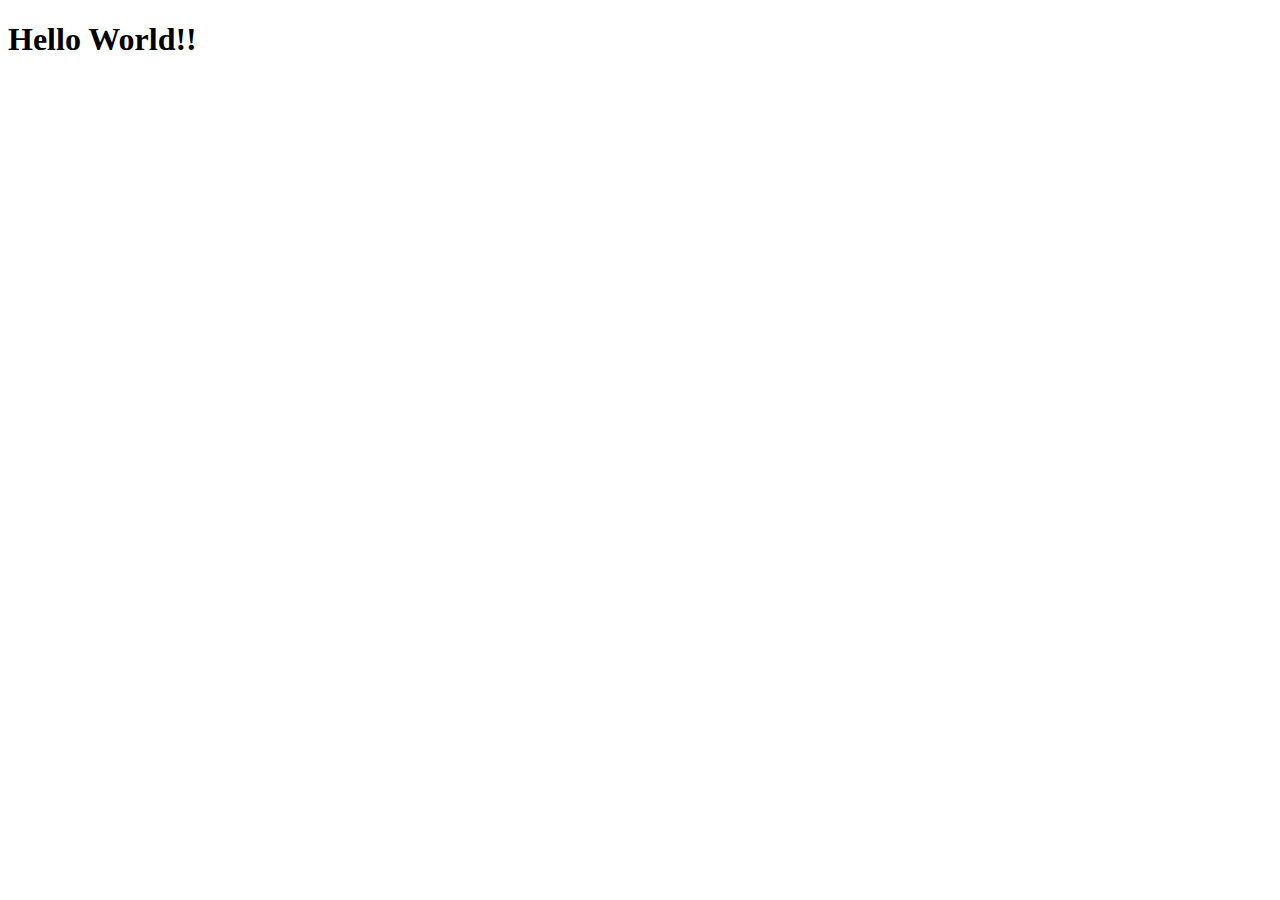
==== index.html @ 0e49a9da "actualizado" ====
<!DOCTYPE html>
<html>
<!-- 
    Exchange the line above for this to enable offline support
    <html manifest="manifest.appcache">

    Please make your homework before doing this:
        http://www.alistapart.com/articles/application-cache-is-a-douchebag/
        http://appcachefacts.info
    
 -->
<head>
    <meta charset="utf-8">
    <meta name="viewport" content="width=device-width">
    <link rel="stylesheet" type="text/css" href="css/base.css"/>
    <title>Fabr4xas.org</title>
</head>

<body>
<h1>Hello World!!</h1>
</body>
</html>
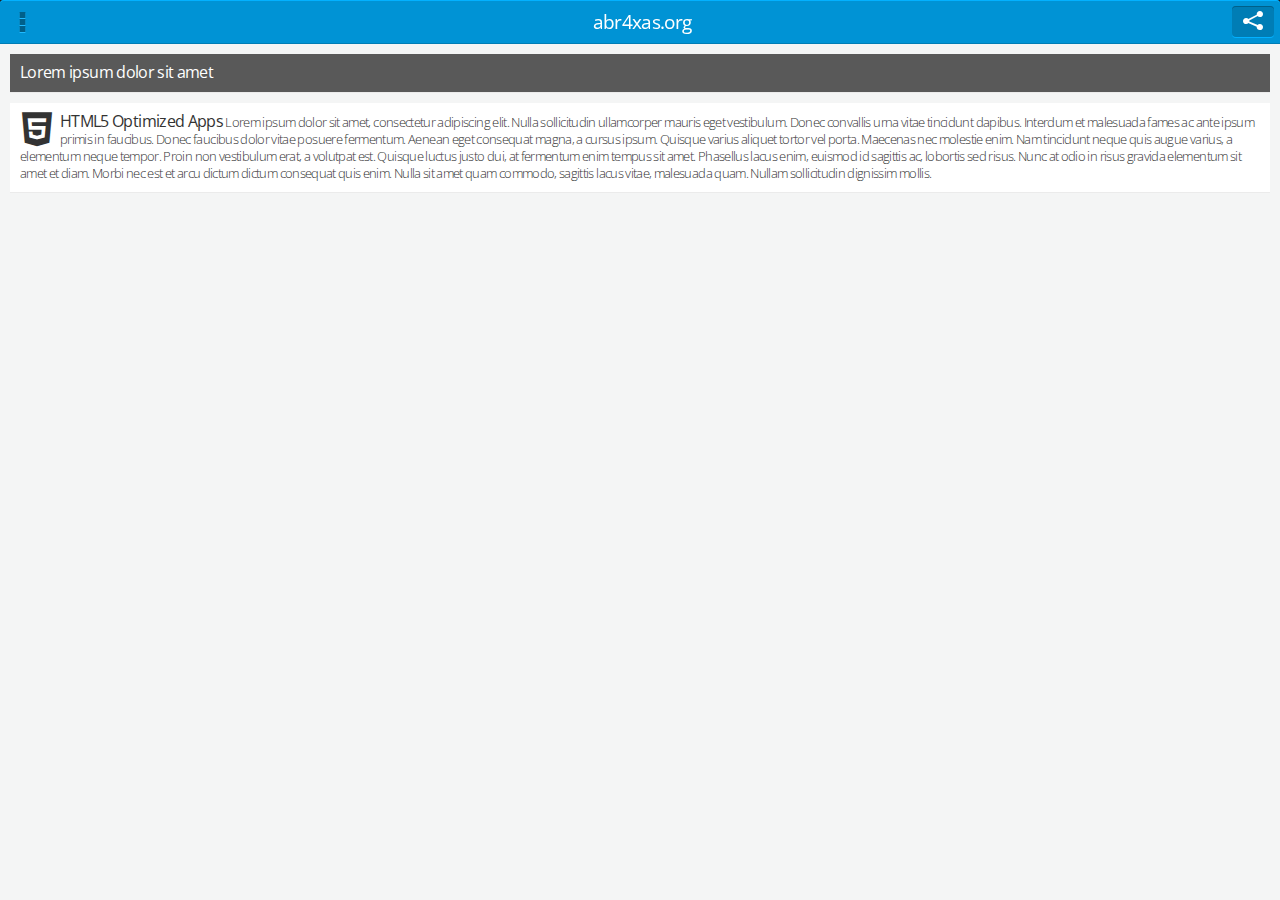
==== commit 312b36fa: "actualizacion" ====
--- a/index.html
+++ b/index.html
@@ -1,22 +1,127 @@
-<!DOCTYPE html>
+<!doctype html>
 <html>
-<!-- 
-    Exchange the line above for this to enable offline support
-    <html manifest="manifest.appcache">
-
-    Please make your homework before doing this:
-        http://www.alistapart.com/articles/application-cache-is-a-douchebag/
-        http://appcachefacts.info
-    
- -->
 <head>
     <meta charset="utf-8">
-    <meta name="viewport" content="width=device-width">
-    <link rel="stylesheet" type="text/css" href="css/base.css"/>
-    <title>Fabr4xas.org</title>
+    <title>abr4xas.org</title>
+    <meta name="description" content="">
+    <meta name="author" content="Angel Cruz | @abr4xas">
+    <meta name="HandheldFriendly" content="True">
+    <meta name="viewport" content="initial-scale=1.0, maximum-scale=1.0, user-scalable=no" />
+    <meta name="apple-mobile-web-app-capable" content="yes">
+    <meta name="apple-mobile-web-app-status-bar-style" content="black">
+    <meta name="format-detection" content="telephone=no">
+    <meta http-equiv="cleartype" content="on">
+
+    <!-- iPhone -->
+    <link href="http://cdn.tapquo.com/lungo/icon-57.png" sizes="57x57" rel="apple-touch-icon">
+    <link href="http://cdn.tapquo.com/lungo/startup-image-320x460.png" media="(device-width: 320px) and (device-height: 480px)
+             and (-webkit-device-pixel-ratio: 1)" rel="apple-touch-startup-image">
+
+    <!-- iPhone (Retina) -->
+    <link href="http://cdn.tapquo.com/lungo/icon-114.png" sizes="114x114" rel="apple-touch-icon">
+    <link href="http://cdn.tapquo.com/lungo/startup-image-640x920.png" media="(device-width: 320px) and (device-height: 480px)
+             and (-webkit-device-pixel-ratio: 2)" rel="apple-touch-startup-image">
+
+    <!-- iPhone 5 -->
+    <link href="http://cdn.tapquo.com/lungo/startup-image-640x1096.png" media="(device-width: 320px) and (device-height: 568px)
+             and (-webkit-device-pixel-ratio: 2)" rel="apple-touch-startup-image">
+
+    <!-- iPad -->
+    <link href="http://cdn.tapquo.com/lungo/icon-72.png" sizes="72x72" rel="apple-touch-icon">
+    <link href="http://cdn.tapquo.com/lungo/startup-image-768x1004.png" media="(device-width: 768px) and (device-height: 1024px)
+             and (orientation: portrait)
+             and (-webkit-device-pixel-ratio: 1)" rel="apple-touch-startup-image">
+    <link href="http://cdn.tapquo.com/lungo/startup-image-748x1024.png" media="(device-width: 768px) and (device-height: 1024px)
+             and (orientation: landscape)
+             and (-webkit-device-pixel-ratio: 1)" rel="apple-touch-startup-image">
+
+    <!-- iPad (Retina) -->
+    <link href="http://cdn.tapquo.com/lungo/icon-144.png" sizes="144x144" rel="apple-touch-icon">
+    <link href="http://cdn.tapquo.com/lungo/startup-image-1536x2008.png" media="(device-width: 768px) and (device-height: 1024px)
+             and (orientation: portrait)
+             and (-webkit-device-pixel-ratio: 2)" rel="apple-touch-startup-image">
+    <link href="http://cdn.tapquo.com/lungo/startup-image-1496x2048.png" media="(device-width: 768px) and (device-height: 1024px)
+             and (orientation: landscape)
+             and (-webkit-device-pixel-ratio: 2)" rel="apple-touch-startup-image">
+
+    <!-- Main Stylesheet -->
+    <link rel="stylesheet" href="assets/lungo/lungo.css">
+    <link rel="stylesheet" href="assets/lungo/lungo.icon.css">
+    <link rel="stylesheet" href="assets/lungo/lungo.icon.brand.css">
+    <link rel="stylesheet" href="assets/lungo/lungo.css">
+    <link rel="stylesheet" href="assets/lungo/theme.lungo.css">
 </head>
 
-<body>
-<h1>Hello World!!</h1>
+<body class="app">
+    <section id="main" data-transition="">
+        <header>
+            <nav class="left">
+                <a href="#features" data-router="aside" data-icon="menu"></a>
+            </nav>
+            <h1 class="title centered"> abr4xas.org</h1>
+            <nav class="right">
+                <a href="#second" data-router="section" data-icon="share" class="button"></a>
+            </nav>
+        </header>
+
+        <article id="main-article" class="active list indented scroll">
+            <ul>
+                <li class="dark">
+                    <strong>
+                        Lorem ipsum dolor sit amet
+                    </strong>
+                </li>
+                <li data-icon="brand html5" class="feature">
+                    <strong>HTML5 Optimized Apps</strong>
+                    Lorem ipsum dolor sit amet, consectetur adipiscing elit. Nulla sollicitudin ullamcorper mauris eget vestibulum. Donec convallis urna vitae tincidunt dapibus. Interdum et malesuada fames ac ante ipsum primis in faucibus. Donec faucibus dolor vitae posuere fermentum. Aenean eget consequat magna, a cursus ipsum. Quisque varius aliquet tortor vel porta. Maecenas nec molestie enim. Nam tincidunt neque quis augue varius, a elementum neque tempor. Proin non vestibulum erat, a volutpat est. Quisque luctus justo dui, at fermentum enim tempus sit amet. Phasellus lacus enim, euismod id sagittis ac, lobortis sed risus. Nunc at odio in risus gravida elementum sit amet et diam. Morbi nec est et arcu dictum dictum consequat quis enim. Nulla sit amet quam commodo, sagittis lacus vitae, malesuada quam. Nullam sollicitudin dignissim mollis.
+                </li>
+            </ul>
+        </article>
+
+        <article id="second-article" class="list">
+            <li class="highlight">
+                <strong>
+                    A framework for developers who want to design, build and share cross device apps.
+                </strong>
+            </li>
+        </article>
+    </section>
+
+    <section id="second" data-transition="slide">
+        <header data-title="Segunda seccion">
+            <nav class="box">
+                <a href="#back" data-router="section" data-icon="left"></a>
+            </nav>
+        </header>
+        <article class="active"></article>
+    </section>
+
+    <aside id="features">
+        <header data-title="Options"></header>
+        <article class="active list">
+            <ul>
+                <li class="current">
+                    <a href="#main-article" data-router="article">
+                        <strong>Main Article</strong>
+                    </a>
+                </li>
+                <li>
+                    <a href="#second-article" data-router="article">
+                        <strong>Second Article</strong>
+                    </a>
+                </li>
+            </ul>
+        </article>
+    </aside>
+
+    <!-- Lungo - Dependencies -->
+    <script src="assets/quojs/quo.js"></script>
+    <script src="assets/lungo/lungo.js"></script>
+    <!-- Lungo - Sandbox App -->
+    <script>
+        Lungo.init({
+            name: 'abraxas'
+        });
+    </script>
 </body>
-</html>+</html>
--- a/assets/lungo/lungo.css
+++ b/assets/lungo/lungo.css
@@ -0,0 +1,311 @@
+a,abbr,address,article,aside,audio,b,blockquote,body,caption,cite,code,dd,del,dfn,dialog,div,dl,dt,em,fieldset,figure,footer,form,h1,h2,h3,h4,h5,h6,header,hgroup,hr,html,i,iframe,img,ins,kbd,label,legend,li,mark,menu,nav,object,ol,p,pre,q,samp,section,small,span,strong,sub,sup,table,tbody,td,tfoot,th,thead,time,tr,ul,var,video{border:0;margin:0;outline:0;padding:0;font-size:100%;font-weight:normal}
+article,aside,details,figcaption,figure,footer,header,hgroup,nav,section{display:block}
+audio,canvas,video display: inline-block *display: inline *zoom: 1,audio:not([controls]) display: none,[hidden] display: none,html{height:100%;font-size:100%;-webkit-text-size-adjust:100%;-ms-text-size-adjust:100%}
+body{margin:0;padding:0;width:100%;height:100%;-webkit-user-select:none;-webkit-touch-callout:none;-webkit-box-orient:vertical;-webkit-box-align:stretch;-webkit-tap-highlight-color:rgba(0,0,0,0);display:-webkit-box;}
+body *{box-sizing:border-box;margin:0;padding:0;-webkit-user-select:none;-webkit-tap-highlight-color:rgba(255,255,255,0)}
+a{text-decoration:none;-webkit-tap-highlight-color:rgba(0,0,0,0);}
+a:hover{opacity:1}
+img{border:0;-ms-interpolation-mode:bicubic;vertical-align:middle;font-size:0}
+table{border-collapse:collapse;border-spacing:0}
+th,td,caption{vertical-align:top;text-align:left}
+
+body[data-position="absolute"] > section{position:absolute}
+body[data-position="fixed"] > section{position:fixed}
+body [data-transition]{display:block !important;-webkit-transition-property:opacity z-index transform;-moz-transition-property:opacity z-index transform;transition-property:opacity z-index transform;-webkit-transition-duration:350ms;-moz-transition-duration:350ms;transition-duration:350ms;-webkit-transition-timing-function:easeOutSine;-moz-transition-timing-function:easeOutSine;transition-timing-function:easeOutSine;-webkit-backface-visibility:hidden;-moz-backface-visibility:hidden;backface-visibility:hidden}
+section{top:0;left:0;width:100%;height:100%;z-index:1;display:none;}
+section.show{z-index:2;display:block}
+section[data-transition="pop"]{opacity:0;-webkit-transform:scale(1.15);-moz-transform:scale(1.15);transform:scale(1.15);}
+section[data-transition="pop"].show{-webkit-transform:scale(1);-moz-transform:scale(1);transform:scale(1);opacity:1}
+section[data-transition="pop"].hide{-webkit-transform:scale(.9);-moz-transform:scale(.9);transform:scale(.9);opacity:0}
+section[data-transition="slide"]{-webkit-transform:translateX(100%);-moz-transform:translateX(100%);transform:translateX(100%);visibility:visible !important;}
+section[data-transition="slide"].show{-webkit-transform:translateX(0%);-moz-transform:translateX(0%);transform:translateX(0%)}
+section[data-transition="slide"].hide{-webkit-transform:translateX(-100%);-moz-transform:translateX(-100%);transform:translateX(-100%)}
+section[data-transition="cover"]{-webkit-transform:translateY(110%);-moz-transform:translateY(110%);transform:translateY(110%);}
+section[data-transition="cover"].show,section[data-transition="cover"].hide{-webkit-transform:translateY(0%);-moz-transform:translateY(0%);transform:translateY(0%)}
+section[data-transition="fade"]{opacity:0;}
+section[data-transition="fade"]:first-child,section[data-transition="fade"].show{opacity:1}
+section[data-transition="fade"]:hide{opacity:0}
+header,footer{position:absolute;left:0;width:100%;display:block;z-index:1}
+header{top:0;height:44px;line-height:44px;}
+header .title{margin-left:4px;float:left;z-index:-1;font-size:1.44em;}
+header .title.centered{position:absolute;left:32px;right:32px;text-align:center;display:inline-block}
+header img.title{height:26px;margin:9px auto}
+footer{bottom:0;height:44px}
+
+article{position:absolute;top:0;bottom:0;width:inherit;height:auto;visibility:hidden;display:none;z-index:0;}
+.show > article.active,.hide > article.active,.hiding > article.active{visibility:visible;display:block;z-index:1;}
+.show > article.active.pull,.hide > article.active.pull,.hiding > article.active.pull{-webkit-transition-property:transform;-moz-transition-property:transform;transition-property:transform;-webkit-transition-duration:350ms;-moz-transition-duration:350ms;transition-duration:350ms}
+header:not(.extended) ~ article{top:44px}
+header.extended ~ article{top:74px}
+footer ~ article{bottom:44px}
+@media handheld, only screen and (min-width: 768px){article.aside{-webkit-transform:translate3d(0,0,0);-moz-transform:translate3d(0,0,0);transform:translate3d(0,0,0)}
+}
+section.aside:not(.small){-webkit-transform:translateX(264px);-moz-transform:translateX(264px);transform:translateX(264px)}
+section.aside.small{-webkit-transform:translateX(64px);-moz-transform:translateX(64px);transform:translateX(64px)}
+section.aside.right{-webkit-transform:translateX(-264px);-moz-transform:translateX(-264px);transform:translateX(-264px);}
+section.aside.right.small{-webkit-transform:translateX(-64px);-moz-transform:translateX(-64px);transform:translateX(-64px)}
+aside{position:absolute;top:0;bottom:0;height:inherit;width:264px;display:none;z-index:-1;}
+aside.right{right:0}
+aside.show{z-index:0;display:block}
+aside header,aside footer{position:relative;left:none;height:44px}
+aside footer{position:absolute;bottom:0}
+aside.small{width:64px;}
+aside.small nav{width:64px;text-align:center;}
+aside.small nav a{display:block;padding:0;width:64px;height:64px;}
+aside.small nav a .icon{position:absolute;width:inherit;font-size:48px;line-height:56px}
+aside.small nav a .tag{position:relative;top:-64px;right:-18.823529411764707px}
+aside.small nav a:first-child{margin-top:8px}
+
+.row,.rows{width:100%;margin:0 auto;*zoom:1;}
+.row:before,.rows:before,.row:after,.rows:after{content:"";display:table}
+.row:after,.rows:after{clear:both}
+.row.one,.rows.one{height:10%}
+.row.two,.rows.two{height:20%}
+.row.three,.rows.three{height:30%}
+.row.four,.rows.four{height:40%}
+.row.five,.rows.five{height:50%}
+.row.six,.rows.six{height:60%}
+.row.seven,.rows.seven{height:70%}
+.row.eight,.rows.eight{height:80%}
+.row.nine,.rows.nine{height:90%}
+.row.ten,.rows.ten{height:100%}
+.column,.columns{float:left;position:relative;display:block;height:100%;}
+.column.centered,.columns.centered{float:none;margin:0 auto}
+.column.one,.columns.one{width:10%}
+.column.two,.columns.two{width:20%}
+.column.three,.columns.three{width:30%}
+.column.four,.columns.four{width:40%}
+.column.five,.columns.five{width:50%}
+.column.six,.columns.six{width:60%}
+.column.seven,.columns.seven{width:70%}
+.column.eight,.columns.eight{width:80%}
+.column.nine,.columns.nine{width:90%}
+.column.ten,.columns.ten{width:100%}
+[class*="column"] + [class*="column"]:last-child{float:right}
+[class*="column"] + [class*="column"].end{float:left}
+
+.list li{list-style-type:none;padding:10px;position:relative;}
+.list li,.list li a,.list li small,.list li .right{font-weight:300}
+.list li.arrow::after{position:absolute;right:8px;top:40%;width:6px;height:6px;content:'';border-right:3px solid #d0d0d8;border-top:3px solid #d0d0d8;-webkit-transform:rotate(45deg);-moz-transform:rotate(45deg);transform:rotate(45deg)}
+.list li a{display:block}
+.list li > .icon,.list li > img{float:left;width:32px;height:32px;margin-right:8px;font-size:2.6em;line-height:1em;text-align:center}
+.list li.thumb img,.list li.thumb .icon{margin:-10px 10px -10px -10px;height:53px !important;width:53px !important;font-size:3.6em}
+.list li.anchor{padding:2px 10px;}
+.list li.anchor .tag{display:none}
+.list li strong{position:relative;font-size:1.2em;font-weight:400}
+.list li small{display:block;overflow:hidden;white-space:nowrap;text-overflow:ellipsis;}
+.list li small + .right{margin-top:-12px}
+.list li small,.list li.anchor,.list li .right:not(.tag){font-size:.9em}
+.list .loading .right{font-size:1em}
+.list .right .icon,.list small .icon{height:13px !important;width:13px !important;margin-right:1px !important;font-size:1.2em !important;line-height:1.1em}
+.list.indented li{margin-bottom:10px}
+
+nav.groupbar,footer nav{display:-webkit-box;display:-moz-box;display:box;-webkit-box-pack:justify;-moz-box-pack:justify;box-pack:justify;width:100%;}
+nav.groupbar > a,footer nav > a{-webkit-box-flex:1;-moz-box-flex:1;box-flex:1}
+header nav a{padding:0 11px !important;z-index:1000;float:left}
+header nav .button,header nav button{margin:6px 2px 0 2px;line-height:31px !important;}
+header nav .button > .icon,header nav button > .icon{font-size:1.5em;position:relative;top:3px;height:20px;width:20px;line-height:20px;display:inline-block}
+header nav.right a.button:last-child{margin-right:6px}
+header nav:not(.right) a.button:first-child{margin-left:6px}
+header nav a:not(.button){height:44px;}
+header nav a:not(.button) > .icon{font-size:1.8em}
+header nav .tag{position:relative;top:-12px;left:-12px;margin-right:-20px}
+header nav abbr{font-size:.9em;font-weight:700}
+header nav .icon ~ abbr{margin-left:4px;float:right}
+header nav .loading{margin-top:.5em;font-size:1.6em;}
+header nav .loading + .icon{display:none}
+nav.groupbar{position:relative;top:44px;height:30px;width:100%;z-index:2;line-height:30px;}
+nav.groupbar > a{padding:0;margin:0;height:30px !important;display:block;text-align:center;}
+nav.groupbar > a .icon{font-size:1em;margin-right:2px}
+nav.groupbar > a .tag{position:relative;top:-1px;left:2px}
+footer nav a{text-align:center;display:block;padding:0;height:44px}
+footer nav .icon{font-size:2em !important;line-height:44px;width:32px;display:inline-block}
+footer nav .tag{top:-42px;left:4px;}
+footer nav .tag .loading{top:0;font-size:1.4em}
+footer nav abbr{display:none}
+footer nav .tag{position:relative;top:-12px;left:-12px;margin-right:-20px}
+footer nav.with-labels .icon{line-height:36px}
+footer nav.with-labels abbr{display:block !important;margin-top:-8px;z-index:1;font-size:11px;line-height:14px;overflow:hidden;white-space:nowrap;text-overflow:ellipsis}
+
+.overthrow-enabled .overthrow{overflow:auto;-webkit-overflow-scrolling:touch}
+.scroll{overflow-x:hidden;overflow-y:scroll;-webkit-overflow-scrolling:touch;-webkit-box-flex:1;}
+.scroll.horizontal{overflow-x:scroll;overflow-y:hidden;white-space:nowrap}
+.scroll > *{-webkit-transform:translate3d(0,0,0)}
+:not(.icon).left{float:left}
+:not(.icon).right{float:right}
+.hidden{display:none}
+.indented > *{margin:10px}
+.margined{margin:3%}
+.wrapper{padding:8px 8px}
+.icon.small{font-size:1.3em}
+.framed{border:2px solid #fff}
+.round{-webkit-border-radius:4px;-moz-border-radius:4px;border-radius:4px}
+.block{display:block}
+.tag{display:inline-block;padding:0 3px;font-size:11px !important;line-height:1.25em;height:1.35em;text-align:center}
+.margin.bottom{margin-bottom:5px}
+[data-control=carousel]{overflow:hidden;list-style:none;margin:0}
+.text.thin{font-weight:300}
+.text.normal{font-weight:400}
+.text.bold{font-weight:600}
+.text.extra-bold{font-weight:700}
+.text.italic{font-style:italic}
+.text.underline{text-decoration:underline}
+.text.line-through{text-decoration:line-through}
+.text.align_left{text-align:left}
+.text.align_right{text-align:right}
+.text.align_center{text-align:center}
+.text.align_justify{text-align:justify}
+.text.small{font-size:.9em}
+.text.big{font-size:1.2em}
+.text.opacity{opacity:.5}
+
+.button,button{display:inline-block;padding:10px 16px;border:none;cursor:pointer;color:#fff !important;font-family:inherit;font-size:1.05em;font-weight:600;text-align:center;text-decoration:none;outline:none;}
+.button:disabled,button:disabled,.button.disabled,button.disabled{background:rgba(255,255,255,0.2);color:#999 !important}
+.button .icon,button .icon{font-size:1.2em}
+.button.anchor,button.anchor{width:100%;position:relative;}
+.button.anchor .icon,button.anchor .icon{position:absolute;left:8px}
+.button.large,button.large{height:52px;padding:0 24px;font-size:1.4em;line-height:52px}
+.button.small,button.small{height:30px;padding:0 8px;font-size:.9em;line-height:28px}
+
+form label,.form label{font-size:1.1em}
+form input,.form input,form textarea,.form textarea,form select,.form select,form .progress,.form .progress{margin-bottom:8px;font-size:1.2em}
+form input[type="text"],.form input[type="text"],form input[type="password"],.form input[type="password"],form input[type="date"],.form input[type="date"],form input[type="datetime"],.form input[type="datetime"],form input[type="email"],.form input[type="email"],form input[type="number"],.form input[type="number"],form input[type="search"],.form input[type="search"],form input[type="tel"],.form input[type="tel"],form input[type="time"],.form input[type="time"],form input[type="url"],.form input[type="url"],form select,.form select,form textarea,.form textarea{display:block;width:100%;padding:0 6px;height:30px;-webkit-transition:all .15s linear;-moz-transition:all .15s linear;transition:all .15s linear;font-family:inherit;-webkit-appearance:none;-webkit-user-select:text;-webkit-font-smoothing:antialiased;}
+form input[type="text"]:focus,.form input[type="text"]:focus,form input[type="password"]:focus,.form input[type="password"]:focus,form input[type="date"]:focus,.form input[type="date"]:focus,form input[type="datetime"]:focus,.form input[type="datetime"]:focus,form input[type="email"]:focus,.form input[type="email"]:focus,form input[type="number"]:focus,.form input[type="number"]:focus,form input[type="search"]:focus,.form input[type="search"]:focus,form input[type="tel"]:focus,.form input[type="tel"]:focus,form input[type="time"]:focus,.form input[type="time"]:focus,form input[type="url"]:focus,.form input[type="url"]:focus,form select:focus,.form select:focus,form textarea:focus,.form textarea:focus{outline:none !important}
+form textarea,.form textarea{min-height:64px}
+form fieldset,.form fieldset{padding:8px 8px 0 8px;}
+form fieldset label,.form fieldset label{display:inline-block;float:left;width:20%;line-height:30px}
+form fieldset label + input,.form fieldset label + input{width:80% !important}
+form fieldset .icon,.form fieldset .icon{position:absolute;font-size:1.2em;line-height:30px;right:8px}
+form fieldset input[type="text"],.form fieldset input[type="text"],form fieldset input[type="password"],.form fieldset input[type="password"],form fieldset input[type="date"],.form fieldset input[type="date"],form fieldset input[type="datetime"],.form fieldset input[type="datetime"],form fieldset input[type="email"],.form fieldset input[type="email"],form fieldset input[type="number"],.form fieldset input[type="number"],form fieldset input[type="search"],.form fieldset input[type="search"],form fieldset input[type="tel"],.form fieldset input[type="tel"],form fieldset input[type="time"],.form fieldset input[type="time"],form fieldset input[type="url"],.form fieldset input[type="url"],form fieldset textarea,.form fieldset textarea{-webkit-box-shadow:none;-moz-box-shadow:none;box-shadow:none;border:none;padding:0;}
+form fieldset input[type="text"],.form fieldset input[type="text"],form fieldset input[type="password"],.form fieldset input[type="password"],form fieldset input[type="date"],.form fieldset input[type="date"],form fieldset input[type="datetime"],.form fieldset input[type="datetime"],form fieldset input[type="email"],.form fieldset input[type="email"],form fieldset input[type="number"],.form fieldset input[type="number"],form fieldset input[type="search"],.form fieldset input[type="search"],form fieldset input[type="tel"],.form fieldset input[type="tel"],form fieldset input[type="time"],.form fieldset input[type="time"],form fieldset input[type="url"],.form fieldset input[type="url"],form fieldset textarea,.form fieldset textarea,form fieldset input[type="text"]:focus,.form fieldset input[type="text"]:focus,form fieldset input[type="password"]:focus,.form fieldset input[type="password"]:focus,form fieldset input[type="date"]:focus,.form fieldset input[type="date"]:focus,form fieldset input[type="datetime"]:focus,.form fieldset input[type="datetime"]:focus,form fieldset input[type="email"]:focus,.form fieldset input[type="email"]:focus,form fieldset input[type="number"]:focus,.form fieldset input[type="number"]:focus,form fieldset input[type="search"]:focus,.form fieldset input[type="search"]:focus,form fieldset input[type="tel"]:focus,.form fieldset input[type="tel"]:focus,form fieldset input[type="time"]:focus,.form fieldset input[type="time"]:focus,form fieldset input[type="url"]:focus,.form fieldset input[type="url"]:focus,form fieldset textarea:focus,.form fieldset textarea:focus{background:none}
+form label.select,.form label.select{position:relative;display:inline-block;width:100%;font-size:inherit;line-height:inherit}
+form .select:after,.form .select:after{position:absolute;top:0;right:0;height:30px;width:30px;content:"▼";pointer-events:none;text-align:center;line-height:32px}
+form input[type=range],.form input[type=range]{-webkit-appearance:none;outline:none;}
+form input[type=range]:not(.checkbox),.form input[type=range]:not(.checkbox){height:15px;width:100%;padding:0;margin-top:2px;border:0;}
+form input[type=range]:not(.checkbox)::-webkit-slider-thumb,.form input[type=range]:not(.checkbox)::-webkit-slider-thumb{top:-1px}
+form input[type=range].checkbox,.form input[type=range].checkbox{width:64px;height:30px;line-height:30px;padding:0 1px;-webkit-border-radius:2px;-moz-border-radius:2px;border-radius:2px;}
+form input[type=range].checkbox:after,.form input[type=range].checkbox:after{top:-28px;position:relative;content:"OFF";float:right;padding:0 8px;font-weight:700;font-size:12px;line-height:28px}
+form input[type=range].checkbox.active:after,.form input[type=range].checkbox.active:after{float:left;content:"ON"}
+form input[type=range]::-webkit-slider-thumb,.form input[type=range]::-webkit-slider-thumb{position:relative;width:24px;height:24px;margin:2px;-webkit-appearance:none}
+form input[type=range]::-webkit-slider-thumb::after,.form input[type=range]::-webkit-slider-thumb::after{width:6px;height:6px;display:block;content:"";position:relative;-webkit-border-radius:3px;-moz-border-radius:3px;border-radius:3px;z-index:9;top:8.5px;left:8.5px}
+form .progress,.form .progress{width:100%;}
+form .progress .bar,.form .progress .bar{height:15px;line-height:15px;display:block;}
+form .progress .bar .value,.form .progress .bar .value{display:block;height:inherit;width:0%;-webkit-transition:width 350ms easeOutSine;-moz-transition:width 350ms easeOutSine;transition:width 350ms easeOutSine}
+@media screen and (-webkit-min-device-pixel-ratio:0){.custom-select select{padding-right:30px}
+}
+.loading{position:relative;left:50%;height:1em;width:1em;margin-left:-.5em;-webkit-transform-origin:.5em .5em;-moz-transform-origin:.5em .5em;transform-origin:.5em .5em;font-size:48px;}
+.loading.disable{-webkit-animation:none;-moz-animation:none;display:none}
+.loading > span{left:50%;margin-left:-.05em;}
+.loading > span,.loading > span::before,.loading > span::after{display:block;position:absolute;width:.1em;height:.25em;top:0;-webkit-transform-origin:.05em .5em;-moz-transform-origin:.05em .5em;transform-origin:.05em .5em;-webkit-border-radius:.1em;-moz-border-radius:.1em;border-radius:.1em}
+.loading > span::before,.loading > span::after{content:" "}
+.loading > span.top{-webkit-transform:rotate(0);-moz-transform:rotate(0);transform:rotate(0)}
+.loading > span.right{-webkit-transform:rotate(90deg);-moz-transform:rotate(90deg);transform:rotate(90deg)}
+.loading > span.bottom{-webkit-transform:rotate(180deg);-moz-transform:rotate(180deg);transform:rotate(180deg)}
+.loading > span.left{-webkit-transform:rotate(270deg);-moz-transform:rotate(270deg);transform:rotate(270deg)}
+.loading > span::before{-webkit-transform:rotate(30deg);-moz-transform:rotate(30deg);transform:rotate(30deg)}
+.loading > span::after{-webkit-transform:rotate(-30deg);-moz-transform:rotate(-30deg);transform:rotate(-30deg)}
+.loading > span.top{background-color:rgba(0,0,0,0.99)}
+.loading > span.top::after{background-color:rgba(0,0,0,0.9)}
+.loading > span.left::before{background-color:rgba(0,0,0,0.8)}
+.loading > span.left{background-color:rgba(0,0,0,0.7)}
+.loading > span.left::after{background-color:rgba(0,0,0,0.6)}
+.loading > span.bottom::before{background-color:rgba(0,0,0,0.5)}
+.loading > span.bottom{background-color:rgba(0,0,0,0.4)}
+.loading > span.bottom::after{background-color:rgba(0,0,0,0.35)}
+.loading > span.right::before{background-color:rgba(0,0,0,0.3)}
+.loading > span.right{background-color:rgba(0,0,0,0.25)}
+.loading > span.right::after{background-color:rgba(0,0,0,0.2)}
+.loading > span.top::before{background-color:rgba(0,0,0,0.15)}
+.loading.white > span.top{background-color:rgba(255,255,255,0.99)}
+.loading.white > span.top::after{background-color:rgba(255,255,255,0.9)}
+.loading.white > span.left::before{background-color:rgba(255,255,255,0.8)}
+.loading.white > span.left{background-color:rgba(255,255,255,0.7)}
+.loading.white > span.left::after{background-color:rgba(255,255,255,0.6)}
+.loading.white > span.bottom::before{background-color:rgba(255,255,255,0.5)}
+.loading.white > span.bottom{background-color:rgba(255,255,255,0.4)}
+.loading.white > span.bottom::after{background-color:rgba(255,255,255,0.35)}
+.loading.white > span.right::before{background-color:rgba(255,255,255,0.3)}
+.loading.white > span.right{background-color:rgba(255,255,255,0.25)}
+.loading.white > span.right::after{background-color:rgba(255,255,255,0.2)}
+.loading.white > span.top::before{background-color:rgba(255,255,255,0.15)}
+section.show .loading,section.active .loading,.notification .loading{-webkit-animation:rotatingLoader .5s infinite linear;moz-animation:rotatingLoader .5s infinite linear}
+@-webkit-keyframes rotatingLoader{0%{-webkit-transform:rotate(0);-moz-transform:rotate(0);transform:rotate(0)}
+8.32%{-webkit-transform:rotate(0);-moz-transform:rotate(0);transform:rotate(0)}
+8.33%{-webkit-transform:rotate(30deg);-moz-transform:rotate(30deg);transform:rotate(30deg)}
+16.65%{-webkit-transform:rotate(30deg);-moz-transform:rotate(30deg);transform:rotate(30deg)}
+16.66%{-webkit-transform:rotate(60deg);-moz-transform:rotate(60deg);transform:rotate(60deg)}
+24.99%{-webkit-transform:rotate(60deg);-moz-transform:rotate(60deg);transform:rotate(60deg)}
+25%{-webkit-transform:rotate(90deg);-moz-transform:rotate(90deg);transform:rotate(90deg)}
+33.32%{-webkit-transform:rotate(90deg);-moz-transform:rotate(90deg);transform:rotate(90deg)}
+33.33%{-webkit-transform:rotate(120deg);-moz-transform:rotate(120deg);transform:rotate(120deg)}
+41.65%{-webkit-transform:rotate(120deg);-moz-transform:rotate(120deg);transform:rotate(120deg)}
+41.66%{-webkit-transform:rotate(150deg);-moz-transform:rotate(150deg);transform:rotate(150deg)}
+49.99%{-webkit-transform:rotate(150deg);-moz-transform:rotate(150deg);transform:rotate(150deg)}
+50%{-webkit-transform:rotate(180deg);-moz-transform:rotate(180deg);transform:rotate(180deg)}
+58.32%{-webkit-transform:rotate(180deg);-moz-transform:rotate(180deg);transform:rotate(180deg)}
+58.33%{-webkit-transform:rotate(210deg);-moz-transform:rotate(210deg);transform:rotate(210deg)}
+66.65%{-webkit-transform:rotate(210deg);-moz-transform:rotate(210deg);transform:rotate(210deg)}
+66.66%{-webkit-transform:rotate(240deg);-moz-transform:rotate(240deg);transform:rotate(240deg)}
+74.99%{-webkit-transform:rotate(240deg);-moz-transform:rotate(240deg);transform:rotate(240deg)}
+75%{-webkit-transform:rotate(270deg);-moz-transform:rotate(270deg);transform:rotate(270deg)}
+83.32%{-webkit-transform:rotate(270deg);-moz-transform:rotate(270deg);transform:rotate(270deg)}
+83.33%{-webkit-transform:rotate(300deg);-moz-transform:rotate(300deg);transform:rotate(300deg)}
+91.65%{-webkit-transform:rotate(300deg);-moz-transform:rotate(300deg);transform:rotate(300deg)}
+91.66%{-webkit-transform:rotate(330deg);-moz-transform:rotate(330deg);transform:rotate(330deg)}
+100%{-webkit-transform:rotate(330deg);-moz-transform:rotate(330deg);transform:rotate(330deg)}
+}@-moz-keyframes rotatingLoader{0%{-webkit-transform:rotate(0);-moz-transform:rotate(0);transform:rotate(0)}
+8.32%{-webkit-transform:rotate(0);-moz-transform:rotate(0);transform:rotate(0)}
+8.33%{-webkit-transform:rotate(30deg);-moz-transform:rotate(30deg);transform:rotate(30deg)}
+16.65%{-webkit-transform:rotate(30deg);-moz-transform:rotate(30deg);transform:rotate(30deg)}
+16.66%{-webkit-transform:rotate(60deg);-moz-transform:rotate(60deg);transform:rotate(60deg)}
+24.99%{-webkit-transform:rotate(60deg);-moz-transform:rotate(60deg);transform:rotate(60deg)}
+25%{-webkit-transform:rotate(90deg);-moz-transform:rotate(90deg);transform:rotate(90deg)}
+33.32%{-webkit-transform:rotate(90deg);-moz-transform:rotate(90deg);transform:rotate(90deg)}
+33.33%{-webkit-transform:rotate(120deg);-moz-transform:rotate(120deg);transform:rotate(120deg)}
+41.65%{-webkit-transform:rotate(120deg);-moz-transform:rotate(120deg);transform:rotate(120deg)}
+41.66%{-webkit-transform:rotate(150deg);-moz-transform:rotate(150deg);transform:rotate(150deg)}
+49.99%{-webkit-transform:rotate(150deg);-moz-transform:rotate(150deg);transform:rotate(150deg)}
+50%{-webkit-transform:rotate(180deg);-moz-transform:rotate(180deg);transform:rotate(180deg)}
+58.32%{-webkit-transform:rotate(180deg);-moz-transform:rotate(180deg);transform:rotate(180deg)}
+58.33%{-webkit-transform:rotate(210deg);-moz-transform:rotate(210deg);transform:rotate(210deg)}
+66.65%{-webkit-transform:rotate(210deg);-moz-transform:rotate(210deg);transform:rotate(210deg)}
+66.66%{-webkit-transform:rotate(240deg);-moz-transform:rotate(240deg);transform:rotate(240deg)}
+74.99%{-webkit-transform:rotate(240deg);-moz-transform:rotate(240deg);transform:rotate(240deg)}
+75%{-webkit-transform:rotate(270deg);-moz-transform:rotate(270deg);transform:rotate(270deg)}
+83.32%{-webkit-transform:rotate(270deg);-moz-transform:rotate(270deg);transform:rotate(270deg)}
+83.33%{-webkit-transform:rotate(300deg);-moz-transform:rotate(300deg);transform:rotate(300deg)}
+91.65%{-webkit-transform:rotate(300deg);-moz-transform:rotate(300deg);transform:rotate(300deg)}
+91.66%{-webkit-transform:rotate(330deg);-moz-transform:rotate(330deg);transform:rotate(330deg)}
+100%{-webkit-transform:rotate(330deg);-moz-transform:rotate(330deg);transform:rotate(330deg)}
+}
+.notification{position:absolute;top:0;width:100%;height:100%;z-index:3;display:none;background-color:rgba(0,0,0,0.75);}
+.notification .window{position:relative;opacity:0;-webkit-transition:all 350ms;-moz-transition:all 350ms;transition:all 350ms;text-align:center;}
+.notification .window.show{opacity:1;-webkit-transition-delay:350ms;-moz-transition-delay:350ms;transition-delay:350ms}
+.notification .window strong,.notification .window small{display:block}
+.notification .window.growl{left:50%;top:50%;width:104px;margin:-52px auto auto -52px;padding:24px 8px;-webkit-transform:scale(.2);-moz-transform:scale(.2);transform:scale(.2);}
+.notification .window.growl.show{-webkit-transform:scale(1);-moz-transform:scale(1);transform:scale(1)}
+.notification .window.growl > .icon{font-size:3.6em;line-height:1em;}
+.notification .window.growl > .icon ~ strong{margin-bottom:-12px}
+.notification .window.growl small{display:none}
+.notification .window:not(.growl){width:280px;left:0;top:0;margin:22px auto 0;-webkit-transform:translateY(100%);-moz-transform:translateY(100%);transform:translateY(100%);}
+.notification .window:not(.growl).show{-webkit-transform:translateY(0%);-moz-transform:translateY(0%);transform:translateY(0%)}
+.notification .window:not(.growl):not(.html){padding-top:24px;}
+.notification .window:not(.growl):not(.html) > .icon{font-size:4em;line-height:1em}
+.notification .window:not(.growl):not(.html) > strong{font-size:1.2em}
+.notification .window:not(.growl):not(.html) > strong,.notification .window:not(.growl):not(.html) small{padding:0 16px 16px 16px}
+.notification .window:not(.growl).html .close{position:absolute;top:-14px;right:-14px;font-size:14px;line-height:24px;font-weight:normal;width:24px;height:24px;-webkit-border-radius:14px;-moz-border-radius:14px;border-radius:14px}
+
+section.show > [data-control="pull"]{position:absolute;z-index:-1;top:44px;width:100%;height:80px;padding:10px 0;text-align:center;}
+section.show > [data-control="pull"] > .icon{display:inline-block;width:48px;height:48px;font-size:44px;line-height:48px;-webkit-transition:all 300ms;-moz-transition:all 300ms;transition:all 300ms}
+section.show > [data-control="pull"] > .loading{display:none;left:0%}
+section.show > [data-control="pull"] > strong{position:relative;top:-16px;margin-left:4px;font-size:1.1em}
+section.show > [data-control="pull"].rotate > .icon{-webkit-transform:rotate(180deg);-moz-transform:rotate(180deg);transform:rotate(180deg)}
+section.show > [data-control="pull"].refresh > .icon{display:none}
+section.show > [data-control="pull"].refresh > .loading{display:inline-block}
+
+.splash{text-align:center;}
+.splash > form{margin:24px 32px}
+.splash img{max-width:206px;margin:20% auto 0%}
+.splash h1{margin-top:20%;font-size:2.2em;font-weight:bold}
+.splash .button{margin-top:10px}
+.splash .copyright{position:absolute;width:100%;bottom:8px;left:0;font-size:.8em;font-style:normal;padding:0}
--- a/assets/lungo/lungo.icon.css
+++ b/assets/lungo/lungo.icon.css
@@ -0,0 +1,64 @@
+@font-face{font-family:'lungojsicon';src:url("[data-uri]");font-weight:normal;font-style:normal}
+.icon:before{font-family:'lungojsicon';font-weight:normal !important}
+.icon.home:before{content:"\0021"}
+.icon.picture:before{content:"\0023"}
+.icon.camera:before{content:"\0024"}
+.icon.music:before{content:"\0025"}
+.icon.broadcast:before{content:"\0026"}
+.icon.microphone:before{content:"\0027"}
+.icon.book:before{content:"\0028"}
+.icon.folder:before{content:"\002a"}
+.icon.tag:before{content:"\002b"}
+.icon.ticket:before{content:"\002c"}
+.icon.cart:before{content:"\002d"}
+.icon.phone:before{content:"\002f"}
+.icon.address:before{content:"\0030"}
+.icon.mail:before{content:"\0031"}
+.icon.mail-open:before{content:"\0032"}
+.icon.pushpin:before{content:"\0033"}
+.icon.compass:before{content:"\0034"}
+.icon.clock:before{content:"\0035"}
+.icon.calendar:before{content:"\0036"}
+.icon.mobile:before{content:"\0037"}
+.icon.inbox:before{content:"\0038"}
+.icon.inbox-full:before{content:"\0039"}
+.icon.user:before{content:"\003a"}
+.icon.users:before{content:"\003b"}
+.icon.vcard:before{content:"\003c"}
+.icon.chat:before{content:"\003d"}
+.icon.message:before{content:"\003e"}
+.icon.search:before{content:"\003f"}
+.icon.pie:before{content:"\0041"}
+.icon.bars:before{content:"\0042"}
+.icon.remove:before{content:"\0043"}
+.icon.grid:before{content:"\0044"}
+.icon.menu:before{content:"\0045"}
+.icon.cloud:before{content:"\0047"}
+.icon.upload:before{content:"\0048"}
+.icon.star:before{content:"\004b"}
+.icon.star-full:before{content:"\004a"}
+.icon.heart:before{content:"\0049"}
+.icon.heart-full:before{content:"\004c"}
+.icon.thumbs-up:before{content:"\004d"}
+.icon.thumbs-down:before{content:"\004e"}
+.icon.help:before{content:"\0050"}
+.icon.warning:before{content:"\0052"}
+.icon.info:before{content:"\0053"}
+.icon.cancel:before{content:"\0054"}
+.icon.check:before{content:"\0051"}
+.icon.multiply:before,.icon.close:before{content:"\0055"}
+.icon.plus:before{content:"\0056"}
+.icon.minus:before{content:"\0057"}
+.icon.left:before{content:"\0058"}
+.icon.down:before{content:"\0059"}
+.icon.right:before{content:"\005a"}
+.icon.up:before{content:"\005b"}
+.icon.refresh:before{content:"\005c"}
+.icon.share:before{content:"\002e"}
+.icon.settings:before{content:"\004f"}
+.icon.accessibility:before{content:"\0040"}
+.icon.pencil:before{content:"\0022"}
+.icon.file:before{content:"\005d"}
+.icon.lock:before{content:"\0046"}
+.icon.map:before{content:"\0029"}
+.icon.eye:before{content:"\005e"}
--- a/assets/lungo/lungo.icon.brand.css
+++ b/assets/lungo/lungo.icon.brand.css
@@ -0,0 +1,39 @@
+@font-face{font-family:'lungojsiconbrand';src:url("[data-uri]");font-weight:normal;font-style:normal}
+.icon.brand:before{font-family:'lungojsiconbrand';font-weight:normal !important}
+.icon.brand.google-plus:before{content:"\0026"}
+.icon.brand.google-plus-2:before{content:"\0021"}
+.icon.brand.facebook:before{content:"\0025"}
+.icon.brand.facebook-2:before{content:"\0022"}
+.icon.brand.twitter:before{content:"\0023"}
+.icon.brand.twitter-2:before{content:"\0024"}
+.icon.brand.feed:before{content:"\0028"}
+.icon.brand.feed-2:before{content:"\0027"}
+.icon.brand.vimeo:before{content:"\0029"}
+.icon.brand.vimeo-2:before{content:"\002a"}
+.icon.brand.flickr:before{content:"\002b"}
+.icon.brand.flickr-2:before{content:"\002c"}
+.icon.brand.dribbble:before{content:"\002d"}
+.icon.brand.dribbble-2:before{content:"\002e"}
+.icon.brand.forrst:before{content:"\002f"}
+.icon.brand.deviantart:before{content:"\0030"}
+.icon.brand.deviantart-2:before{content:"\0031"}
+.icon.brand.git:before{content:"\0032"}
+.icon.brand.git-2:before{content:"\0033"}
+.icon.brand.github:before{content:"\0044"}
+.icon.brand.github-2:before{content:"\0045"}
+.icon.brand.branch:before{content:"\0035"}
+.icon.brand.fork:before{content:"\0034"}
+.icon.brand.wordpress:before{content:"\0036"}
+.icon.brand.wordpress-2:before{content:"\0037"}
+.icon.brand.apple:before{content:"\0038"}
+.icon.brand.android:before{content:"\0039"}
+.icon.brand.windows:before{content:"\003a"}
+.icon.brand.skype:before{content:"\003b"}
+.icon.brand.linkedin:before{content:"\003c"}
+.icon.brand.html5:before{content:"\003d"}
+.icon.brand.html5-2:before{content:"\003e"}
+.icon.brand.css3:before{content:"\003f"}
+.icon.brand.chrome:before{content:"\0040"}
+.icon.brand.firefox:before{content:"\0041"}
+.icon.brand.IE:before{content:"\0042"}
+.icon.brand.opera:before{content:"\0043"}
--- a/assets/lungo/lungo.css
+++ b/assets/lungo/lungo.css
@@ -0,0 +1,311 @@
+a,abbr,address,article,aside,audio,b,blockquote,body,caption,cite,code,dd,del,dfn,dialog,div,dl,dt,em,fieldset,figure,footer,form,h1,h2,h3,h4,h5,h6,header,hgroup,hr,html,i,iframe,img,ins,kbd,label,legend,li,mark,menu,nav,object,ol,p,pre,q,samp,section,small,span,strong,sub,sup,table,tbody,td,tfoot,th,thead,time,tr,ul,var,video{border:0;margin:0;outline:0;padding:0;font-size:100%;font-weight:normal}
+article,aside,details,figcaption,figure,footer,header,hgroup,nav,section{display:block}
+audio,canvas,video display: inline-block *display: inline *zoom: 1,audio:not([controls]) display: none,[hidden] display: none,html{height:100%;font-size:100%;-webkit-text-size-adjust:100%;-ms-text-size-adjust:100%}
+body{margin:0;padding:0;width:100%;height:100%;-webkit-user-select:none;-webkit-touch-callout:none;-webkit-box-orient:vertical;-webkit-box-align:stretch;-webkit-tap-highlight-color:rgba(0,0,0,0);display:-webkit-box;}
+body *{box-sizing:border-box;margin:0;padding:0;-webkit-user-select:none;-webkit-tap-highlight-color:rgba(255,255,255,0)}
+a{text-decoration:none;-webkit-tap-highlight-color:rgba(0,0,0,0);}
+a:hover{opacity:1}
+img{border:0;-ms-interpolation-mode:bicubic;vertical-align:middle;font-size:0}
+table{border-collapse:collapse;border-spacing:0}
+th,td,caption{vertical-align:top;text-align:left}
+
+body[data-position="absolute"] > section{position:absolute}
+body[data-position="fixed"] > section{position:fixed}
+body [data-transition]{display:block !important;-webkit-transition-property:opacity z-index transform;-moz-transition-property:opacity z-index transform;transition-property:opacity z-index transform;-webkit-transition-duration:350ms;-moz-transition-duration:350ms;transition-duration:350ms;-webkit-transition-timing-function:easeOutSine;-moz-transition-timing-function:easeOutSine;transition-timing-function:easeOutSine;-webkit-backface-visibility:hidden;-moz-backface-visibility:hidden;backface-visibility:hidden}
+section{top:0;left:0;width:100%;height:100%;z-index:1;display:none;}
+section.show{z-index:2;display:block}
+section[data-transition="pop"]{opacity:0;-webkit-transform:scale(1.15);-moz-transform:scale(1.15);transform:scale(1.15);}
+section[data-transition="pop"].show{-webkit-transform:scale(1);-moz-transform:scale(1);transform:scale(1);opacity:1}
+section[data-transition="pop"].hide{-webkit-transform:scale(.9);-moz-transform:scale(.9);transform:scale(.9);opacity:0}
+section[data-transition="slide"]{-webkit-transform:translateX(100%);-moz-transform:translateX(100%);transform:translateX(100%);visibility:visible !important;}
+section[data-transition="slide"].show{-webkit-transform:translateX(0%);-moz-transform:translateX(0%);transform:translateX(0%)}
+section[data-transition="slide"].hide{-webkit-transform:translateX(-100%);-moz-transform:translateX(-100%);transform:translateX(-100%)}
+section[data-transition="cover"]{-webkit-transform:translateY(110%);-moz-transform:translateY(110%);transform:translateY(110%);}
+section[data-transition="cover"].show,section[data-transition="cover"].hide{-webkit-transform:translateY(0%);-moz-transform:translateY(0%);transform:translateY(0%)}
+section[data-transition="fade"]{opacity:0;}
+section[data-transition="fade"]:first-child,section[data-transition="fade"].show{opacity:1}
+section[data-transition="fade"]:hide{opacity:0}
+header,footer{position:absolute;left:0;width:100%;display:block;z-index:1}
+header{top:0;height:44px;line-height:44px;}
+header .title{margin-left:4px;float:left;z-index:-1;font-size:1.44em;}
+header .title.centered{position:absolute;left:32px;right:32px;text-align:center;display:inline-block}
+header img.title{height:26px;margin:9px auto}
+footer{bottom:0;height:44px}
+
+article{position:absolute;top:0;bottom:0;width:inherit;height:auto;visibility:hidden;display:none;z-index:0;}
+.show > article.active,.hide > article.active,.hiding > article.active{visibility:visible;display:block;z-index:1;}
+.show > article.active.pull,.hide > article.active.pull,.hiding > article.active.pull{-webkit-transition-property:transform;-moz-transition-property:transform;transition-property:transform;-webkit-transition-duration:350ms;-moz-transition-duration:350ms;transition-duration:350ms}
+header:not(.extended) ~ article{top:44px}
+header.extended ~ article{top:74px}
+footer ~ article{bottom:44px}
+@media handheld, only screen and (min-width: 768px){article.aside{-webkit-transform:translate3d(0,0,0);-moz-transform:translate3d(0,0,0);transform:translate3d(0,0,0)}
+}
+section.aside:not(.small){-webkit-transform:translateX(264px);-moz-transform:translateX(264px);transform:translateX(264px)}
+section.aside.small{-webkit-transform:translateX(64px);-moz-transform:translateX(64px);transform:translateX(64px)}
+section.aside.right{-webkit-transform:translateX(-264px);-moz-transform:translateX(-264px);transform:translateX(-264px);}
+section.aside.right.small{-webkit-transform:translateX(-64px);-moz-transform:translateX(-64px);transform:translateX(-64px)}
+aside{position:absolute;top:0;bottom:0;height:inherit;width:264px;display:none;z-index:-1;}
+aside.right{right:0}
+aside.show{z-index:0;display:block}
+aside header,aside footer{position:relative;left:none;height:44px}
+aside footer{position:absolute;bottom:0}
+aside.small{width:64px;}
+aside.small nav{width:64px;text-align:center;}
+aside.small nav a{display:block;padding:0;width:64px;height:64px;}
+aside.small nav a .icon{position:absolute;width:inherit;font-size:48px;line-height:56px}
+aside.small nav a .tag{position:relative;top:-64px;right:-18.823529411764707px}
+aside.small nav a:first-child{margin-top:8px}
+
+.row,.rows{width:100%;margin:0 auto;*zoom:1;}
+.row:before,.rows:before,.row:after,.rows:after{content:"";display:table}
+.row:after,.rows:after{clear:both}
+.row.one,.rows.one{height:10%}
+.row.two,.rows.two{height:20%}
+.row.three,.rows.three{height:30%}
+.row.four,.rows.four{height:40%}
+.row.five,.rows.five{height:50%}
+.row.six,.rows.six{height:60%}
+.row.seven,.rows.seven{height:70%}
+.row.eight,.rows.eight{height:80%}
+.row.nine,.rows.nine{height:90%}
+.row.ten,.rows.ten{height:100%}
+.column,.columns{float:left;position:relative;display:block;height:100%;}
+.column.centered,.columns.centered{float:none;margin:0 auto}
+.column.one,.columns.one{width:10%}
+.column.two,.columns.two{width:20%}
+.column.three,.columns.three{width:30%}
+.column.four,.columns.four{width:40%}
+.column.five,.columns.five{width:50%}
+.column.six,.columns.six{width:60%}
+.column.seven,.columns.seven{width:70%}
+.column.eight,.columns.eight{width:80%}
+.column.nine,.columns.nine{width:90%}
+.column.ten,.columns.ten{width:100%}
+[class*="column"] + [class*="column"]:last-child{float:right}
+[class*="column"] + [class*="column"].end{float:left}
+
+.list li{list-style-type:none;padding:10px;position:relative;}
+.list li,.list li a,.list li small,.list li .right{font-weight:300}
+.list li.arrow::after{position:absolute;right:8px;top:40%;width:6px;height:6px;content:'';border-right:3px solid #d0d0d8;border-top:3px solid #d0d0d8;-webkit-transform:rotate(45deg);-moz-transform:rotate(45deg);transform:rotate(45deg)}
+.list li a{display:block}
+.list li > .icon,.list li > img{float:left;width:32px;height:32px;margin-right:8px;font-size:2.6em;line-height:1em;text-align:center}
+.list li.thumb img,.list li.thumb .icon{margin:-10px 10px -10px -10px;height:53px !important;width:53px !important;font-size:3.6em}
+.list li.anchor{padding:2px 10px;}
+.list li.anchor .tag{display:none}
+.list li strong{position:relative;font-size:1.2em;font-weight:400}
+.list li small{display:block;overflow:hidden;white-space:nowrap;text-overflow:ellipsis;}
+.list li small + .right{margin-top:-12px}
+.list li small,.list li.anchor,.list li .right:not(.tag){font-size:.9em}
+.list .loading .right{font-size:1em}
+.list .right .icon,.list small .icon{height:13px !important;width:13px !important;margin-right:1px !important;font-size:1.2em !important;line-height:1.1em}
+.list.indented li{margin-bottom:10px}
+
+nav.groupbar,footer nav{display:-webkit-box;display:-moz-box;display:box;-webkit-box-pack:justify;-moz-box-pack:justify;box-pack:justify;width:100%;}
+nav.groupbar > a,footer nav > a{-webkit-box-flex:1;-moz-box-flex:1;box-flex:1}
+header nav a{padding:0 11px !important;z-index:1000;float:left}
+header nav .button,header nav button{margin:6px 2px 0 2px;line-height:31px !important;}
+header nav .button > .icon,header nav button > .icon{font-size:1.5em;position:relative;top:3px;height:20px;width:20px;line-height:20px;display:inline-block}
+header nav.right a.button:last-child{margin-right:6px}
+header nav:not(.right) a.button:first-child{margin-left:6px}
+header nav a:not(.button){height:44px;}
+header nav a:not(.button) > .icon{font-size:1.8em}
+header nav .tag{position:relative;top:-12px;left:-12px;margin-right:-20px}
+header nav abbr{font-size:.9em;font-weight:700}
+header nav .icon ~ abbr{margin-left:4px;float:right}
+header nav .loading{margin-top:.5em;font-size:1.6em;}
+header nav .loading + .icon{display:none}
+nav.groupbar{position:relative;top:44px;height:30px;width:100%;z-index:2;line-height:30px;}
+nav.groupbar > a{padding:0;margin:0;height:30px !important;display:block;text-align:center;}
+nav.groupbar > a .icon{font-size:1em;margin-right:2px}
+nav.groupbar > a .tag{position:relative;top:-1px;left:2px}
+footer nav a{text-align:center;display:block;padding:0;height:44px}
+footer nav .icon{font-size:2em !important;line-height:44px;width:32px;display:inline-block}
+footer nav .tag{top:-42px;left:4px;}
+footer nav .tag .loading{top:0;font-size:1.4em}
+footer nav abbr{display:none}
+footer nav .tag{position:relative;top:-12px;left:-12px;margin-right:-20px}
+footer nav.with-labels .icon{line-height:36px}
+footer nav.with-labels abbr{display:block !important;margin-top:-8px;z-index:1;font-size:11px;line-height:14px;overflow:hidden;white-space:nowrap;text-overflow:ellipsis}
+
+.overthrow-enabled .overthrow{overflow:auto;-webkit-overflow-scrolling:touch}
+.scroll{overflow-x:hidden;overflow-y:scroll;-webkit-overflow-scrolling:touch;-webkit-box-flex:1;}
+.scroll.horizontal{overflow-x:scroll;overflow-y:hidden;white-space:nowrap}
+.scroll > *{-webkit-transform:translate3d(0,0,0)}
+:not(.icon).left{float:left}
+:not(.icon).right{float:right}
+.hidden{display:none}
+.indented > *{margin:10px}
+.margined{margin:3%}
+.wrapper{padding:8px 8px}
+.icon.small{font-size:1.3em}
+.framed{border:2px solid #fff}
+.round{-webkit-border-radius:4px;-moz-border-radius:4px;border-radius:4px}
+.block{display:block}
+.tag{display:inline-block;padding:0 3px;font-size:11px !important;line-height:1.25em;height:1.35em;text-align:center}
+.margin.bottom{margin-bottom:5px}
+[data-control=carousel]{overflow:hidden;list-style:none;margin:0}
+.text.thin{font-weight:300}
+.text.normal{font-weight:400}
+.text.bold{font-weight:600}
+.text.extra-bold{font-weight:700}
+.text.italic{font-style:italic}
+.text.underline{text-decoration:underline}
+.text.line-through{text-decoration:line-through}
+.text.align_left{text-align:left}
+.text.align_right{text-align:right}
+.text.align_center{text-align:center}
+.text.align_justify{text-align:justify}
+.text.small{font-size:.9em}
+.text.big{font-size:1.2em}
+.text.opacity{opacity:.5}
+
+.button,button{display:inline-block;padding:10px 16px;border:none;cursor:pointer;color:#fff !important;font-family:inherit;font-size:1.05em;font-weight:600;text-align:center;text-decoration:none;outline:none;}
+.button:disabled,button:disabled,.button.disabled,button.disabled{background:rgba(255,255,255,0.2);color:#999 !important}
+.button .icon,button .icon{font-size:1.2em}
+.button.anchor,button.anchor{width:100%;position:relative;}
+.button.anchor .icon,button.anchor .icon{position:absolute;left:8px}
+.button.large,button.large{height:52px;padding:0 24px;font-size:1.4em;line-height:52px}
+.button.small,button.small{height:30px;padding:0 8px;font-size:.9em;line-height:28px}
+
+form label,.form label{font-size:1.1em}
+form input,.form input,form textarea,.form textarea,form select,.form select,form .progress,.form .progress{margin-bottom:8px;font-size:1.2em}
+form input[type="text"],.form input[type="text"],form input[type="password"],.form input[type="password"],form input[type="date"],.form input[type="date"],form input[type="datetime"],.form input[type="datetime"],form input[type="email"],.form input[type="email"],form input[type="number"],.form input[type="number"],form input[type="search"],.form input[type="search"],form input[type="tel"],.form input[type="tel"],form input[type="time"],.form input[type="time"],form input[type="url"],.form input[type="url"],form select,.form select,form textarea,.form textarea{display:block;width:100%;padding:0 6px;height:30px;-webkit-transition:all .15s linear;-moz-transition:all .15s linear;transition:all .15s linear;font-family:inherit;-webkit-appearance:none;-webkit-user-select:text;-webkit-font-smoothing:antialiased;}
+form input[type="text"]:focus,.form input[type="text"]:focus,form input[type="password"]:focus,.form input[type="password"]:focus,form input[type="date"]:focus,.form input[type="date"]:focus,form input[type="datetime"]:focus,.form input[type="datetime"]:focus,form input[type="email"]:focus,.form input[type="email"]:focus,form input[type="number"]:focus,.form input[type="number"]:focus,form input[type="search"]:focus,.form input[type="search"]:focus,form input[type="tel"]:focus,.form input[type="tel"]:focus,form input[type="time"]:focus,.form input[type="time"]:focus,form input[type="url"]:focus,.form input[type="url"]:focus,form select:focus,.form select:focus,form textarea:focus,.form textarea:focus{outline:none !important}
+form textarea,.form textarea{min-height:64px}
+form fieldset,.form fieldset{padding:8px 8px 0 8px;}
+form fieldset label,.form fieldset label{display:inline-block;float:left;width:20%;line-height:30px}
+form fieldset label + input,.form fieldset label + input{width:80% !important}
+form fieldset .icon,.form fieldset .icon{position:absolute;font-size:1.2em;line-height:30px;right:8px}
+form fieldset input[type="text"],.form fieldset input[type="text"],form fieldset input[type="password"],.form fieldset input[type="password"],form fieldset input[type="date"],.form fieldset input[type="date"],form fieldset input[type="datetime"],.form fieldset input[type="datetime"],form fieldset input[type="email"],.form fieldset input[type="email"],form fieldset input[type="number"],.form fieldset input[type="number"],form fieldset input[type="search"],.form fieldset input[type="search"],form fieldset input[type="tel"],.form fieldset input[type="tel"],form fieldset input[type="time"],.form fieldset input[type="time"],form fieldset input[type="url"],.form fieldset input[type="url"],form fieldset textarea,.form fieldset textarea{-webkit-box-shadow:none;-moz-box-shadow:none;box-shadow:none;border:none;padding:0;}
+form fieldset input[type="text"],.form fieldset input[type="text"],form fieldset input[type="password"],.form fieldset input[type="password"],form fieldset input[type="date"],.form fieldset input[type="date"],form fieldset input[type="datetime"],.form fieldset input[type="datetime"],form fieldset input[type="email"],.form fieldset input[type="email"],form fieldset input[type="number"],.form fieldset input[type="number"],form fieldset input[type="search"],.form fieldset input[type="search"],form fieldset input[type="tel"],.form fieldset input[type="tel"],form fieldset input[type="time"],.form fieldset input[type="time"],form fieldset input[type="url"],.form fieldset input[type="url"],form fieldset textarea,.form fieldset textarea,form fieldset input[type="text"]:focus,.form fieldset input[type="text"]:focus,form fieldset input[type="password"]:focus,.form fieldset input[type="password"]:focus,form fieldset input[type="date"]:focus,.form fieldset input[type="date"]:focus,form fieldset input[type="datetime"]:focus,.form fieldset input[type="datetime"]:focus,form fieldset input[type="email"]:focus,.form fieldset input[type="email"]:focus,form fieldset input[type="number"]:focus,.form fieldset input[type="number"]:focus,form fieldset input[type="search"]:focus,.form fieldset input[type="search"]:focus,form fieldset input[type="tel"]:focus,.form fieldset input[type="tel"]:focus,form fieldset input[type="time"]:focus,.form fieldset input[type="time"]:focus,form fieldset input[type="url"]:focus,.form fieldset input[type="url"]:focus,form fieldset textarea:focus,.form fieldset textarea:focus{background:none}
+form label.select,.form label.select{position:relative;display:inline-block;width:100%;font-size:inherit;line-height:inherit}
+form .select:after,.form .select:after{position:absolute;top:0;right:0;height:30px;width:30px;content:"▼";pointer-events:none;text-align:center;line-height:32px}
+form input[type=range],.form input[type=range]{-webkit-appearance:none;outline:none;}
+form input[type=range]:not(.checkbox),.form input[type=range]:not(.checkbox){height:15px;width:100%;padding:0;margin-top:2px;border:0;}
+form input[type=range]:not(.checkbox)::-webkit-slider-thumb,.form input[type=range]:not(.checkbox)::-webkit-slider-thumb{top:-1px}
+form input[type=range].checkbox,.form input[type=range].checkbox{width:64px;height:30px;line-height:30px;padding:0 1px;-webkit-border-radius:2px;-moz-border-radius:2px;border-radius:2px;}
+form input[type=range].checkbox:after,.form input[type=range].checkbox:after{top:-28px;position:relative;content:"OFF";float:right;padding:0 8px;font-weight:700;font-size:12px;line-height:28px}
+form input[type=range].checkbox.active:after,.form input[type=range].checkbox.active:after{float:left;content:"ON"}
+form input[type=range]::-webkit-slider-thumb,.form input[type=range]::-webkit-slider-thumb{position:relative;width:24px;height:24px;margin:2px;-webkit-appearance:none}
+form input[type=range]::-webkit-slider-thumb::after,.form input[type=range]::-webkit-slider-thumb::after{width:6px;height:6px;display:block;content:"";position:relative;-webkit-border-radius:3px;-moz-border-radius:3px;border-radius:3px;z-index:9;top:8.5px;left:8.5px}
+form .progress,.form .progress{width:100%;}
+form .progress .bar,.form .progress .bar{height:15px;line-height:15px;display:block;}
+form .progress .bar .value,.form .progress .bar .value{display:block;height:inherit;width:0%;-webkit-transition:width 350ms easeOutSine;-moz-transition:width 350ms easeOutSine;transition:width 350ms easeOutSine}
+@media screen and (-webkit-min-device-pixel-ratio:0){.custom-select select{padding-right:30px}
+}
+.loading{position:relative;left:50%;height:1em;width:1em;margin-left:-.5em;-webkit-transform-origin:.5em .5em;-moz-transform-origin:.5em .5em;transform-origin:.5em .5em;font-size:48px;}
+.loading.disable{-webkit-animation:none;-moz-animation:none;display:none}
+.loading > span{left:50%;margin-left:-.05em;}
+.loading > span,.loading > span::before,.loading > span::after{display:block;position:absolute;width:.1em;height:.25em;top:0;-webkit-transform-origin:.05em .5em;-moz-transform-origin:.05em .5em;transform-origin:.05em .5em;-webkit-border-radius:.1em;-moz-border-radius:.1em;border-radius:.1em}
+.loading > span::before,.loading > span::after{content:" "}
+.loading > span.top{-webkit-transform:rotate(0);-moz-transform:rotate(0);transform:rotate(0)}
+.loading > span.right{-webkit-transform:rotate(90deg);-moz-transform:rotate(90deg);transform:rotate(90deg)}
+.loading > span.bottom{-webkit-transform:rotate(180deg);-moz-transform:rotate(180deg);transform:rotate(180deg)}
+.loading > span.left{-webkit-transform:rotate(270deg);-moz-transform:rotate(270deg);transform:rotate(270deg)}
+.loading > span::before{-webkit-transform:rotate(30deg);-moz-transform:rotate(30deg);transform:rotate(30deg)}
+.loading > span::after{-webkit-transform:rotate(-30deg);-moz-transform:rotate(-30deg);transform:rotate(-30deg)}
+.loading > span.top{background-color:rgba(0,0,0,0.99)}
+.loading > span.top::after{background-color:rgba(0,0,0,0.9)}
+.loading > span.left::before{background-color:rgba(0,0,0,0.8)}
+.loading > span.left{background-color:rgba(0,0,0,0.7)}
+.loading > span.left::after{background-color:rgba(0,0,0,0.6)}
+.loading > span.bottom::before{background-color:rgba(0,0,0,0.5)}
+.loading > span.bottom{background-color:rgba(0,0,0,0.4)}
+.loading > span.bottom::after{background-color:rgba(0,0,0,0.35)}
+.loading > span.right::before{background-color:rgba(0,0,0,0.3)}
+.loading > span.right{background-color:rgba(0,0,0,0.25)}
+.loading > span.right::after{background-color:rgba(0,0,0,0.2)}
+.loading > span.top::before{background-color:rgba(0,0,0,0.15)}
+.loading.white > span.top{background-color:rgba(255,255,255,0.99)}
+.loading.white > span.top::after{background-color:rgba(255,255,255,0.9)}
+.loading.white > span.left::before{background-color:rgba(255,255,255,0.8)}
+.loading.white > span.left{background-color:rgba(255,255,255,0.7)}
+.loading.white > span.left::after{background-color:rgba(255,255,255,0.6)}
+.loading.white > span.bottom::before{background-color:rgba(255,255,255,0.5)}
+.loading.white > span.bottom{background-color:rgba(255,255,255,0.4)}
+.loading.white > span.bottom::after{background-color:rgba(255,255,255,0.35)}
+.loading.white > span.right::before{background-color:rgba(255,255,255,0.3)}
+.loading.white > span.right{background-color:rgba(255,255,255,0.25)}
+.loading.white > span.right::after{background-color:rgba(255,255,255,0.2)}
+.loading.white > span.top::before{background-color:rgba(255,255,255,0.15)}
+section.show .loading,section.active .loading,.notification .loading{-webkit-animation:rotatingLoader .5s infinite linear;moz-animation:rotatingLoader .5s infinite linear}
+@-webkit-keyframes rotatingLoader{0%{-webkit-transform:rotate(0);-moz-transform:rotate(0);transform:rotate(0)}
+8.32%{-webkit-transform:rotate(0);-moz-transform:rotate(0);transform:rotate(0)}
+8.33%{-webkit-transform:rotate(30deg);-moz-transform:rotate(30deg);transform:rotate(30deg)}
+16.65%{-webkit-transform:rotate(30deg);-moz-transform:rotate(30deg);transform:rotate(30deg)}
+16.66%{-webkit-transform:rotate(60deg);-moz-transform:rotate(60deg);transform:rotate(60deg)}
+24.99%{-webkit-transform:rotate(60deg);-moz-transform:rotate(60deg);transform:rotate(60deg)}
+25%{-webkit-transform:rotate(90deg);-moz-transform:rotate(90deg);transform:rotate(90deg)}
+33.32%{-webkit-transform:rotate(90deg);-moz-transform:rotate(90deg);transform:rotate(90deg)}
+33.33%{-webkit-transform:rotate(120deg);-moz-transform:rotate(120deg);transform:rotate(120deg)}
+41.65%{-webkit-transform:rotate(120deg);-moz-transform:rotate(120deg);transform:rotate(120deg)}
+41.66%{-webkit-transform:rotate(150deg);-moz-transform:rotate(150deg);transform:rotate(150deg)}
+49.99%{-webkit-transform:rotate(150deg);-moz-transform:rotate(150deg);transform:rotate(150deg)}
+50%{-webkit-transform:rotate(180deg);-moz-transform:rotate(180deg);transform:rotate(180deg)}
+58.32%{-webkit-transform:rotate(180deg);-moz-transform:rotate(180deg);transform:rotate(180deg)}
+58.33%{-webkit-transform:rotate(210deg);-moz-transform:rotate(210deg);transform:rotate(210deg)}
+66.65%{-webkit-transform:rotate(210deg);-moz-transform:rotate(210deg);transform:rotate(210deg)}
+66.66%{-webkit-transform:rotate(240deg);-moz-transform:rotate(240deg);transform:rotate(240deg)}
+74.99%{-webkit-transform:rotate(240deg);-moz-transform:rotate(240deg);transform:rotate(240deg)}
+75%{-webkit-transform:rotate(270deg);-moz-transform:rotate(270deg);transform:rotate(270deg)}
+83.32%{-webkit-transform:rotate(270deg);-moz-transform:rotate(270deg);transform:rotate(270deg)}
+83.33%{-webkit-transform:rotate(300deg);-moz-transform:rotate(300deg);transform:rotate(300deg)}
+91.65%{-webkit-transform:rotate(300deg);-moz-transform:rotate(300deg);transform:rotate(300deg)}
+91.66%{-webkit-transform:rotate(330deg);-moz-transform:rotate(330deg);transform:rotate(330deg)}
+100%{-webkit-transform:rotate(330deg);-moz-transform:rotate(330deg);transform:rotate(330deg)}
+}@-moz-keyframes rotatingLoader{0%{-webkit-transform:rotate(0);-moz-transform:rotate(0);transform:rotate(0)}
+8.32%{-webkit-transform:rotate(0);-moz-transform:rotate(0);transform:rotate(0)}
+8.33%{-webkit-transform:rotate(30deg);-moz-transform:rotate(30deg);transform:rotate(30deg)}
+16.65%{-webkit-transform:rotate(30deg);-moz-transform:rotate(30deg);transform:rotate(30deg)}
+16.66%{-webkit-transform:rotate(60deg);-moz-transform:rotate(60deg);transform:rotate(60deg)}
+24.99%{-webkit-transform:rotate(60deg);-moz-transform:rotate(60deg);transform:rotate(60deg)}
+25%{-webkit-transform:rotate(90deg);-moz-transform:rotate(90deg);transform:rotate(90deg)}
+33.32%{-webkit-transform:rotate(90deg);-moz-transform:rotate(90deg);transform:rotate(90deg)}
+33.33%{-webkit-transform:rotate(120deg);-moz-transform:rotate(120deg);transform:rotate(120deg)}
+41.65%{-webkit-transform:rotate(120deg);-moz-transform:rotate(120deg);transform:rotate(120deg)}
+41.66%{-webkit-transform:rotate(150deg);-moz-transform:rotate(150deg);transform:rotate(150deg)}
+49.99%{-webkit-transform:rotate(150deg);-moz-transform:rotate(150deg);transform:rotate(150deg)}
+50%{-webkit-transform:rotate(180deg);-moz-transform:rotate(180deg);transform:rotate(180deg)}
+58.32%{-webkit-transform:rotate(180deg);-moz-transform:rotate(180deg);transform:rotate(180deg)}
+58.33%{-webkit-transform:rotate(210deg);-moz-transform:rotate(210deg);transform:rotate(210deg)}
+66.65%{-webkit-transform:rotate(210deg);-moz-transform:rotate(210deg);transform:rotate(210deg)}
+66.66%{-webkit-transform:rotate(240deg);-moz-transform:rotate(240deg);transform:rotate(240deg)}
+74.99%{-webkit-transform:rotate(240deg);-moz-transform:rotate(240deg);transform:rotate(240deg)}
+75%{-webkit-transform:rotate(270deg);-moz-transform:rotate(270deg);transform:rotate(270deg)}
+83.32%{-webkit-transform:rotate(270deg);-moz-transform:rotate(270deg);transform:rotate(270deg)}
+83.33%{-webkit-transform:rotate(300deg);-moz-transform:rotate(300deg);transform:rotate(300deg)}
+91.65%{-webkit-transform:rotate(300deg);-moz-transform:rotate(300deg);transform:rotate(300deg)}
+91.66%{-webkit-transform:rotate(330deg);-moz-transform:rotate(330deg);transform:rotate(330deg)}
+100%{-webkit-transform:rotate(330deg);-moz-transform:rotate(330deg);transform:rotate(330deg)}
+}
+.notification{position:absolute;top:0;width:100%;height:100%;z-index:3;display:none;background-color:rgba(0,0,0,0.75);}
+.notification .window{position:relative;opacity:0;-webkit-transition:all 350ms;-moz-transition:all 350ms;transition:all 350ms;text-align:center;}
+.notification .window.show{opacity:1;-webkit-transition-delay:350ms;-moz-transition-delay:350ms;transition-delay:350ms}
+.notification .window strong,.notification .window small{display:block}
+.notification .window.growl{left:50%;top:50%;width:104px;margin:-52px auto auto -52px;padding:24px 8px;-webkit-transform:scale(.2);-moz-transform:scale(.2);transform:scale(.2);}
+.notification .window.growl.show{-webkit-transform:scale(1);-moz-transform:scale(1);transform:scale(1)}
+.notification .window.growl > .icon{font-size:3.6em;line-height:1em;}
+.notification .window.growl > .icon ~ strong{margin-bottom:-12px}
+.notification .window.growl small{display:none}
+.notification .window:not(.growl){width:280px;left:0;top:0;margin:22px auto 0;-webkit-transform:translateY(100%);-moz-transform:translateY(100%);transform:translateY(100%);}
+.notification .window:not(.growl).show{-webkit-transform:translateY(0%);-moz-transform:translateY(0%);transform:translateY(0%)}
+.notification .window:not(.growl):not(.html){padding-top:24px;}
+.notification .window:not(.growl):not(.html) > .icon{font-size:4em;line-height:1em}
+.notification .window:not(.growl):not(.html) > strong{font-size:1.2em}
+.notification .window:not(.growl):not(.html) > strong,.notification .window:not(.growl):not(.html) small{padding:0 16px 16px 16px}
+.notification .window:not(.growl).html .close{position:absolute;top:-14px;right:-14px;font-size:14px;line-height:24px;font-weight:normal;width:24px;height:24px;-webkit-border-radius:14px;-moz-border-radius:14px;border-radius:14px}
+
+section.show > [data-control="pull"]{position:absolute;z-index:-1;top:44px;width:100%;height:80px;padding:10px 0;text-align:center;}
+section.show > [data-control="pull"] > .icon{display:inline-block;width:48px;height:48px;font-size:44px;line-height:48px;-webkit-transition:all 300ms;-moz-transition:all 300ms;transition:all 300ms}
+section.show > [data-control="pull"] > .loading{display:none;left:0%}
+section.show > [data-control="pull"] > strong{position:relative;top:-16px;margin-left:4px;font-size:1.1em}
+section.show > [data-control="pull"].rotate > .icon{-webkit-transform:rotate(180deg);-moz-transform:rotate(180deg);transform:rotate(180deg)}
+section.show > [data-control="pull"].refresh > .icon{display:none}
+section.show > [data-control="pull"].refresh > .loading{display:inline-block}
+
+.splash{text-align:center;}
+.splash > form{margin:24px 32px}
+.splash img{max-width:206px;margin:20% auto 0%}
+.splash h1{margin-top:20%;font-size:2.2em;font-weight:bold}
+.splash .button{margin-top:10px}
+.splash .copyright{position:absolute;width:100%;bottom:8px;left:0;font-size:.8em;font-style:normal;padding:0}
--- a/assets/lungo/theme.lungo.css
+++ b/assets/lungo/theme.lungo.css
@@ -0,0 +1,560 @@
+/**
+ * Stylesheet
+ *
+ * @namespace Lungo.Theme
+ * @class Default
+ *
+ * @author Javier Jimenez Villar <javi@tapquo.com> || @soyjavi
+ */
+@import url("http://fonts.googleapis.com/css?family=Open+Sans:300,400,600,700");
+/* -------------------------- THEME -------------------------- */
+body {
+  background-color: #222;
+  font-family: "Open Sans", "Helvetica Neue", Helvetica, Arial, sans-serif;
+  font-weight: 400;
+  font-size: 13px;
+  line-height: 1.3em;
+  letter-spacing: -0.05em;
+}
+.theme,
+li.theme,
+a.theme {
+  background-color: THEME-light;
+}
+.theme:active,
+li.theme:active,
+a.theme:active {
+  background-color: #0093d5;
+}
+[data-control="pull"] {
+  color: #666;
+  -webkit-text-shadow: 0 1px 0 #fff;
+  -moz-text-shadow: 0 1px 0 #fff;
+  text-shadow: 0 1px 0 #fff;
+}
+/* -------------------------- LAYOUT COLORS -------------------------- */
+section > header {
+  background-color: #0093d5;
+  -webkit-box-shadow: 0 1px 3px rgba(0,0,0,0.25), inset 0 1px 0 #03b1ff, inset 0 -1px 0 #007db5;
+  -moz-box-shadow: 0 1px 3px rgba(0,0,0,0.25), inset 0 1px 0 #03b1ff, inset 0 -1px 0 #007db5;
+  box-shadow: 0 1px 3px rgba(0,0,0,0.25), inset 0 1px 0 #03b1ff, inset 0 -1px 0 #007db5;
+  color: #fff;
+  -webkit-border-radius: 4px 4px 0 0;
+  -moz-border-radius: 4px 4px 0 0;
+  border-radius: 4px 4px 0 0;
+}
+section > footer,
+section nav.groupbar {
+  background-color: #222;
+  -webkit-box-shadow: inset 0 3px 0 #1d1d1d;
+  -moz-box-shadow: inset 0 3px 0 #1d1d1d;
+  box-shadow: inset 0 3px 0 #1d1d1d;
+}
+section > article,
+section > [data-control="pull"] {
+  background-color: #f4f5f5;
+}
+section > article.splash,
+section > [data-control="pull"].splash {
+  background: #222;
+  color: #fff;
+}
+section.aside {
+  -webkit-box-shadow: -1px 0 2px rgba(0,0,0,0.2);
+  -moz-box-shadow: -1px 0 2px rgba(0,0,0,0.2);
+  box-shadow: -1px 0 2px rgba(0,0,0,0.2);
+}
+section.aside.right {
+  -webkit-box-shadow: 1px 0 2px rgba(0,0,0,0.2);
+  -moz-box-shadow: 1px 0 2px rgba(0,0,0,0.2);
+  box-shadow: 1px 0 2px rgba(0,0,0,0.2);
+}
+aside {
+  background-color: #1d1d1d;
+  color: #fff;
+}
+aside > header,
+aside > footer {
+  background-color: #181818;
+}
+aside > header {
+  -webkit-box-shadow: 0 1px 3px rgba(0,0,0,0.25), inset 0 1px 0 #222, inset 0 -1px 0 #141414;
+  -moz-box-shadow: 0 1px 3px rgba(0,0,0,0.25), inset 0 1px 0 #222, inset 0 -1px 0 #141414;
+  box-shadow: 0 1px 3px rgba(0,0,0,0.25), inset 0 1px 0 #222, inset 0 -1px 0 #141414;
+}
+/* -------------------------- NAVIGATION -------------------------- */
+section > header > nav a:not(.button) {
+  color: #00608a;
+  -webkit-text-shadow: 0 1px 0 #20baff;
+  -moz-text-shadow: 0 1px 0 #20baff;
+  text-shadow: 0 1px 0 #20baff;
+}
+section > header > nav a:not(.button):active {
+  color: #004a6b;
+}
+section > nav.groupbar > a.active {
+  -webkit-box-shadow: inset 0 -3px 0 #0093d5;
+  -moz-box-shadow: inset 0 -3px 0 #0093d5;
+  box-shadow: inset 0 -3px 0 #0093d5;
+}
+section > footer > nav > a,
+nav.groupbar > a {
+  color: #888;
+}
+section > footer > nav > a.active,
+nav.groupbar > a.active {
+  color: #fff;
+}
+section > footer > nav > a {
+  -webkit-box-shadow: 1px 0 0 #1d1d1d;
+  -moz-box-shadow: 1px 0 0 #1d1d1d;
+  box-shadow: 1px 0 0 #1d1d1d;
+}
+section > footer > nav > a.active {
+  color: #fff;
+  background-color: #1d1d1d;
+  -webkit-box-shadow: inset 0 3px 0 #0093d5;
+  -moz-box-shadow: inset 0 3px 0 #0093d5;
+  box-shadow: inset 0 3px 0 #0093d5;
+}
+aside nav a {
+  color: #4e4e4e;
+}
+aside nav a:active {
+  color: #919191;
+}
+/* -------------------------- LISTS -------------------------- */
+section .list li {
+  background: #fff;
+}
+section .list li:not(.anchor) {
+  border-bottom: inset 1px #ebebeb;
+}
+section .list li.secondary {
+  -webkit-box-shadow: inset 4px 0px 0px #bfbfbf;
+  -moz-box-shadow: inset 4px 0px 0px #bfbfbf;
+  box-shadow: inset 4px 0px 0px #bfbfbf;
+}
+section .list li.accept {
+  -webkit-box-shadow: inset 4px 0px 0px #3fb58e;
+  -moz-box-shadow: inset 4px 0px 0px #3fb58e;
+  box-shadow: inset 4px 0px 0px #3fb58e;
+}
+section .list li.cancel {
+  -webkit-box-shadow: inset 4px 0px 0px #ee6557;
+  -moz-box-shadow: inset 4px 0px 0px #ee6557;
+  box-shadow: inset 4px 0px 0px #ee6557;
+}
+section .list li,
+section .list li a {
+  color: #333;
+}
+section .list li.anchor,
+section .list li a.anchor {
+  background: #222;
+}
+section .list li.dark,
+section .list li a.dark {
+  background: #595959;
+}
+section .list li.selectable:active,
+section .list li a.selectable:active,
+section .list li.theme,
+section .list li a.theme,
+section .list li.active,
+section .list li a.active {
+  background: #03b1ff;
+}
+section .list li.light,
+section .list li a.light {
+  background: #ebebeb;
+  color: #7a7a7a;
+}
+section .list li.dark,
+section .list li a.dark,
+section .list li.selectable:active,
+section .list li a.selectable:active,
+section .list li.theme,
+section .list li a.theme,
+section .list li.anchor,
+section .list li a.anchor,
+section .list li.dark small,
+section .list li a.dark small,
+section .list li.selectable:active small,
+section .list li a.selectable:active small,
+section .list li.theme small,
+section .list li a.theme small,
+section .list li.anchor small,
+section .list li a.anchor small,
+section .list li.dark .right:not(.tag),
+section .list li a.dark .right:not(.tag),
+section .list li.selectable:active .right:not(.tag),
+section .list li a.selectable:active .right:not(.tag),
+section .list li.theme .right:not(.tag),
+section .list li a.theme .right:not(.tag),
+section .list li.anchor .right:not(.tag),
+section .list li a.anchor .right:not(.tag) {
+  color: #fff;
+}
+section .list li small,
+section .list li a small,
+section .list li .right:not(.tag),
+section .list li a .right:not(.tag) {
+  color: #7a7a7a;
+}
+.list:not(.indented) li.dark,
+.list:not(.indented) li.theme,
+.list:not(.indented) li.light {
+  border-bottom-color: rgba(0,0,0,0.1);
+}
+aside .list li {
+  background: none;
+}
+aside .list li:not(:first-child) {
+  border-top: solid 1px #222;
+}
+aside .list li:not(:last-child) {
+  border-bottom: solid 1px #141414;
+}
+aside .list li.active {
+  background: #0093d5;
+  border-color: transparent;
+}
+aside .list li.active strong,
+aside .list li.active small,
+aside .list li.active .icon {
+  color: #fff;
+}
+aside .list li strong {
+  color: #999;
+}
+aside .list li small,
+aside .list li .icon {
+  color: #666;
+}
+/* -------------------------- TAG -------------------------- */
+.tag:not(.icon) {
+  color: #fff;
+  -webkit-border-radius: 2px;
+  -moz-border-radius: 2px;
+  border-radius: 2px;
+  font-weight: 700 !important;
+}
+.tag:not(.icon).count {
+  background-color: #0093d5;
+}
+.tag:not(.icon) header .count {
+  background-color: THEME-dark !important;
+}
+footer .tag:not(.icon) {
+  -webkit-box-shadow: inset 0 1px 1px rgba(255,255,255,0.3), 0 1px 2px rgba(0,0,0,0.5);
+  -moz-box-shadow: inset 0 1px 1px rgba(255,255,255,0.3), 0 1px 2px rgba(0,0,0,0.5);
+  box-shadow: inset 0 1px 1px rgba(255,255,255,0.3), 0 1px 2px rgba(0,0,0,0.5);
+}
+/* -------------------------- NOTIFICATION -------------------------- */
+.notification {
+  color: #fff;
+}
+.notification .window.growl {
+  background: rgba(0,0,0,0.8);
+}
+.notification .window:not(.growl) {
+  background: #e6e6e6;
+  color: #222;
+  -webkit-box-shadow: 0 0 8px #000;
+  -moz-box-shadow: 0 0 8px #000;
+  box-shadow: 0 0 8px #000;
+}
+.notification .window:not(.growl) button,
+.notification .window:not(.growl) .button {
+  background: #fff !important;
+  -webkit-box-shadow: none !important;
+  -moz-box-shadow: none !important;
+  box-shadow: none !important;
+  color: #007db5 !important;
+  -webkit-border-radius: 0px !important;
+  -moz-border-radius: 0px !important;
+  border-radius: 0px !important;
+  border: none !important;
+  margin-bottom: 1px;
+}
+.notification .window:not(.growl).error {
+  background: #dd2916;
+  color: #fff;
+}
+.notification .window:not(.growl).success {
+  background: #2f886b;
+  color: #fff;
+}
+/* -------------------------- BUTTONS -------------------------- */
+header .button,
+header button {
+  background-color: #007db5;
+  -webkit-box-shadow: 0 1px 0 #03b1ff, inset 0 1px 0 #00608a;
+  -moz-box-shadow: 0 1px 0 #03b1ff, inset 0 1px 0 #00608a;
+  box-shadow: 0 1px 0 #03b1ff, inset 0 1px 0 #00608a;
+  -webkit-border-radius: 4px;
+  -moz-border-radius: 4px;
+  border-radius: 4px;
+}
+header .button:active,
+header button:active {
+  background-color: #005880;
+}
+article .button,
+article button {
+  -webkit-border-radius: FORM-border-radius;
+  -moz-border-radius: FORM-border-radius;
+  border-radius: FORM-border-radius;
+  color: #fff;
+  -webkit-border-radius: 2px;
+  -moz-border-radius: 2px;
+  border-radius: 2px;
+  -webkit-box-shadow: inset 0 1px 0 rgba(255,255,255,0.2);
+  -moz-box-shadow: inset 0 1px 0 rgba(255,255,255,0.2);
+  box-shadow: inset 0 1px 0 rgba(255,255,255,0.2);
+  border: solid 1px rgba(0,0,0,0.1);
+}
+article .button:active,
+article button:active {
+  -webkit-box-shadow: inset 0 0 128px rgba(0,0,0,0.25);
+  -moz-box-shadow: inset 0 0 128px rgba(0,0,0,0.25);
+  box-shadow: inset 0 0 128px rgba(0,0,0,0.25);
+  border-color: none;
+}
+article .button.secondary,
+article button.secondary {
+  color: #666 !important;
+}
+article .button[disabled],
+article button[disabled] {
+  background-color: #000;
+}
+article button,
+article .button,
+article .tag:not(.icon) {
+  background-color: #007db5;
+}
+article button.secondary,
+article .button.secondary,
+article .tag:not(.icon).secondary {
+  background-color: #bfbfbf;
+}
+article button.accept,
+article .button.accept,
+article .tag:not(.icon).accept {
+  background-color: #3fb58e;
+}
+article button.cancel,
+article .button.cancel,
+article .tag:not(.icon).cancel {
+  background-color: #ee6557;
+}
+/* -------------------------- BUTTONS -------------------------- */
+form label,
+.form label {
+  color: #aaa;
+  font-weight: 300;
+}
+form fieldset,
+.form fieldset {
+  background: #fff;
+  border-bottom: solid 1px #eee;
+}
+form fieldset .icon,
+.form fieldset .icon {
+  color: #ccc;
+}
+form input[type="text"],
+.form input[type="text"],
+form input[type="password"],
+.form input[type="password"],
+form input[type="date"],
+.form input[type="date"],
+form input[type="datetime"],
+.form input[type="datetime"],
+form input[type="email"],
+.form input[type="email"],
+form input[type="number"],
+.form input[type="number"],
+form input[type="search"],
+.form input[type="search"],
+form input[type="tel"],
+.form input[type="tel"],
+form input[type="time"],
+.form input[type="time"],
+form input[type="url"],
+.form input[type="url"],
+form select,
+.form select,
+form textarea,
+.form textarea {
+  background-color: #fff;
+  color: rgba(0,0,0,0.75);
+  border: 1px solid #ddd;
+  -webkit-box-shadow: inset 0 1px 2px rgba(0,0,0,0.1);
+  -moz-box-shadow: inset 0 1px 2px rgba(0,0,0,0.1);
+  box-shadow: inset 0 1px 2px rgba(0,0,0,0.1);
+  -webkit-border-radius: 0px;
+  -moz-border-radius: 0px;
+  border-radius: 0px;
+}
+form input[type="text"].error,
+.form input[type="text"].error,
+form input[type="password"].error,
+.form input[type="password"].error,
+form input[type="date"].error,
+.form input[type="date"].error,
+form input[type="datetime"].error,
+.form input[type="datetime"].error,
+form input[type="email"].error,
+.form input[type="email"].error,
+form input[type="number"].error,
+.form input[type="number"].error,
+form input[type="search"].error,
+.form input[type="search"].error,
+form input[type="tel"].error,
+.form input[type="tel"].error,
+form input[type="time"].error,
+.form input[type="time"].error,
+form input[type="url"].error,
+.form input[type="url"].error,
+form select.error,
+.form select.error,
+form textarea.error,
+.form textarea.error,
+form input[type="text"]:required,
+.form input[type="text"]:required,
+form input[type="password"]:required,
+.form input[type="password"]:required,
+form input[type="date"]:required,
+.form input[type="date"]:required,
+form input[type="datetime"]:required,
+.form input[type="datetime"]:required,
+form input[type="email"]:required,
+.form input[type="email"]:required,
+form input[type="number"]:required,
+.form input[type="number"]:required,
+form input[type="search"]:required,
+.form input[type="search"]:required,
+form input[type="tel"]:required,
+.form input[type="tel"]:required,
+form input[type="time"]:required,
+.form input[type="time"]:required,
+form input[type="url"]:required,
+.form input[type="url"]:required,
+form select:required,
+.form select:required,
+form textarea:required,
+.form textarea:required {
+  border-color: color_alert;
+  color: color_alert;
+  background-color: rgba(198,15,19,0.1);
+}
+form input[type="text"]:focus,
+.form input[type="text"]:focus,
+form input[type="password"]:focus,
+.form input[type="password"]:focus,
+form input[type="date"]:focus,
+.form input[type="date"]:focus,
+form input[type="datetime"]:focus,
+.form input[type="datetime"]:focus,
+form input[type="email"]:focus,
+.form input[type="email"]:focus,
+form input[type="number"]:focus,
+.form input[type="number"]:focus,
+form input[type="search"]:focus,
+.form input[type="search"]:focus,
+form input[type="tel"]:focus,
+.form input[type="tel"]:focus,
+form input[type="time"]:focus,
+.form input[type="time"]:focus,
+form input[type="url"]:focus,
+.form input[type="url"]:focus,
+form select:focus,
+.form select:focus,
+form textarea:focus,
+.form textarea:focus {
+  background: #fafafa;
+  border-color: #0093d5;
+  color: rgba(0,0,0,0.75);
+}
+form input[type="text"][disabled],
+.form input[type="text"][disabled],
+form input[type="password"][disabled],
+.form input[type="password"][disabled],
+form input[type="date"][disabled],
+.form input[type="date"][disabled],
+form input[type="datetime"][disabled],
+.form input[type="datetime"][disabled],
+form input[type="email"][disabled],
+.form input[type="email"][disabled],
+form input[type="number"][disabled],
+.form input[type="number"][disabled],
+form input[type="search"][disabled],
+.form input[type="search"][disabled],
+form input[type="tel"][disabled],
+.form input[type="tel"][disabled],
+form input[type="time"][disabled],
+.form input[type="time"][disabled],
+form input[type="url"][disabled],
+.form input[type="url"][disabled],
+form select[disabled],
+.form select[disabled],
+form textarea[disabled],
+.form textarea[disabled] {
+  background: #eee;
+  border-color: #aaa;
+  color: #999;
+}
+form .select:after,
+.form .select:after {
+  background: #d0d4c6;
+  color: #fff;
+  border-top-right-radius: 1px;
+  border-bottom-right-radius: 1px;
+}
+form input[type=range],
+.form input[type=range] {
+  -webkit-box-shadow: 'inset 0 1px 2px rgba(0,0,0,0.1)';
+  -moz-box-shadow: 'inset 0 1px 2px rgba(0,0,0,0.1)';
+  box-shadow: 'inset 0 1px 2px rgba(0,0,0,0.1)';
+}
+form input[type=range]:not(.checkbox),
+.form input[type=range]:not(.checkbox) {
+  background-color: #ddd;
+}
+form input[type=range]:not(.checkbox):active,
+.form input[type=range]:not(.checkbox):active {
+  background-color: #03b1ff;
+}
+form input[type=range].checkbox,
+.form input[type=range].checkbox {
+  background-color: #aaa;
+  color: rgba(255,255,255,0.6);
+}
+form input[type=range].checkbox.active,
+.form input[type=range].checkbox.active {
+  color: #fff;
+  background-color: #03b1ff;
+}
+form input[type=range]::-webkit-slider-thumb,
+.form input[type=range]::-webkit-slider-thumb {
+  -webkit-border-radius: 2px;
+  -moz-border-radius: 2px;
+  border-radius: 2px;
+  background-color: #e7eae2;
+  border: solid 1px #d0d4c6;
+}
+form input[type=range]::-webkit-slider-thumb::after,
+.form input[type=range]::-webkit-slider-thumb::after {
+  background: #d0d4c6;
+}
+form .progress .bar,
+.form .progress .bar {
+  background-color: #ddd;
+}
+form .progress .bar .value,
+.form .progress .bar .value {
+  background-color: #03b1ff;
+}
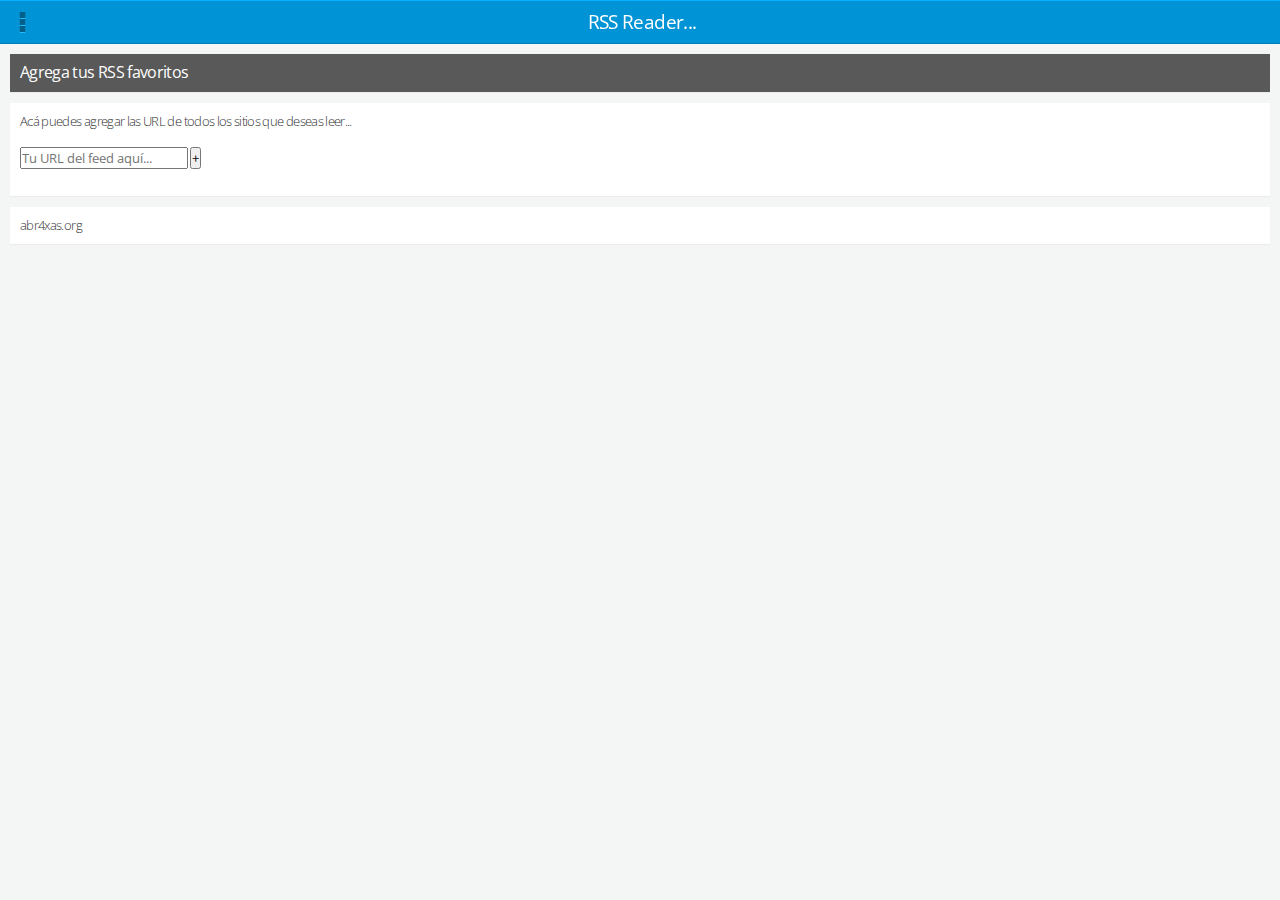
==== commit a990545b: "actualizado" ====
--- a/index.html
+++ b/index.html
@@ -11,45 +11,59 @@
     <meta name="apple-mobile-web-app-status-bar-style" content="black">
     <meta name="format-detection" content="telephone=no">
     <meta http-equiv="cleartype" content="on">
-
+    <script type="text/javascript" src="https://www.google.com/jsapi"></script>
+    <script type="text/javascript">
+        google.load("feeds", "1");
+    </script>
     <!-- iPhone -->
     <link href="http://cdn.tapquo.com/lungo/icon-57.png" sizes="57x57" rel="apple-touch-icon">
     <link href="http://cdn.tapquo.com/lungo/startup-image-320x460.png" media="(device-width: 320px) and (device-height: 480px)
-             and (-webkit-device-pixel-ratio: 1)" rel="apple-touch-startup-image">
+and (-webkit-device-pixel-ratio: 1)" rel="apple-touch-startup-image">
 
     <!-- iPhone (Retina) -->
     <link href="http://cdn.tapquo.com/lungo/icon-114.png" sizes="114x114" rel="apple-touch-icon">
     <link href="http://cdn.tapquo.com/lungo/startup-image-640x920.png" media="(device-width: 320px) and (device-height: 480px)
-             and (-webkit-device-pixel-ratio: 2)" rel="apple-touch-startup-image">
+and (-webkit-device-pixel-ratio: 2)" rel="apple-touch-startup-image">
 
     <!-- iPhone 5 -->
     <link href="http://cdn.tapquo.com/lungo/startup-image-640x1096.png" media="(device-width: 320px) and (device-height: 568px)
-             and (-webkit-device-pixel-ratio: 2)" rel="apple-touch-startup-image">
+and (-webkit-device-pixel-ratio: 2)" rel="apple-touch-startup-image">
 
     <!-- iPad -->
     <link href="http://cdn.tapquo.com/lungo/icon-72.png" sizes="72x72" rel="apple-touch-icon">
     <link href="http://cdn.tapquo.com/lungo/startup-image-768x1004.png" media="(device-width: 768px) and (device-height: 1024px)
-             and (orientation: portrait)
-             and (-webkit-device-pixel-ratio: 1)" rel="apple-touch-startup-image">
+and (orientation: portrait)
+and (-webkit-device-pixel-ratio: 1)" rel="apple-touch-startup-image">
     <link href="http://cdn.tapquo.com/lungo/startup-image-748x1024.png" media="(device-width: 768px) and (device-height: 1024px)
-             and (orientation: landscape)
-             and (-webkit-device-pixel-ratio: 1)" rel="apple-touch-startup-image">
+and (orientation: landscape)
+and (-webkit-device-pixel-ratio: 1)" rel="apple-touch-startup-image">
 
     <!-- iPad (Retina) -->
     <link href="http://cdn.tapquo.com/lungo/icon-144.png" sizes="144x144" rel="apple-touch-icon">
     <link href="http://cdn.tapquo.com/lungo/startup-image-1536x2008.png" media="(device-width: 768px) and (device-height: 1024px)
-             and (orientation: portrait)
-             and (-webkit-device-pixel-ratio: 2)" rel="apple-touch-startup-image">
+and (orientation: portrait)
+and (-webkit-device-pixel-ratio: 2)" rel="apple-touch-startup-image">
     <link href="http://cdn.tapquo.com/lungo/startup-image-1496x2048.png" media="(device-width: 768px) and (device-height: 1024px)
-             and (orientation: landscape)
-             and (-webkit-device-pixel-ratio: 2)" rel="apple-touch-startup-image">
+and (orientation: landscape)
+and (-webkit-device-pixel-ratio: 2)" rel="apple-touch-startup-image">
 
     <!-- Main Stylesheet -->
     <link rel="stylesheet" href="assets/lungo/lungo.css">
     <link rel="stylesheet" href="assets/lungo/lungo.icon.css">
     <link rel="stylesheet" href="assets/lungo/lungo.icon.brand.css">
     <link rel="stylesheet" href="assets/lungo/lungo.css">
-    <link rel="stylesheet" href="assets/lungo/theme.lungo.css">
+    <link rel="stylesheet" href="assets/lungo/theme.lungo.css"> 
+
+    <style type="text/css">
+        button, input {
+            line-height: normal;
+        }
+        button, input{
+            font-family: inherit;
+            font-size: 100%;
+            margin: 0px;
+        }
+    </style>    
 </head>
 
 <body class="app">
@@ -58,33 +72,35 @@
             <nav class="left">
                 <a href="#features" data-router="aside" data-icon="menu"></a>
             </nav>
-            <h1 class="title centered"> abr4xas.org</h1>
+            <h1 class="title centered"> RSS Reader...</h1>
             <nav class="right">
-                <a href="#second" data-router="section" data-icon="share" class="button"></a>
+                <!-- a href="#second" data-router="section" data-icon="share" class="button"></a -->
             </nav>
         </header>
 
         <article id="main-article" class="active list indented scroll">
             <ul>
                 <li class="dark">
-                    <strong>
-                        Lorem ipsum dolor sit amet
-                    </strong>
+                    <strong>Agrega tus RSS favoritos</strong>
+                </li>        
+                <li>              
+                    Ac&aacute; puedes agregar las URL de todos los sitios que deseas leer...<br><br>
+                    <input id="url_textbox" type="text" placeholder="Tu URL del feed aqu&iacute;..." />
+                    <input id="add_button" type="button" value="+" /><br><br>
                 </li>
-                <li data-icon="brand html5" class="feature">
-                    <strong>HTML5 Optimized Apps</strong>
-                    Lorem ipsum dolor sit amet, consectetur adipiscing elit. Nulla sollicitudin ullamcorper mauris eget vestibulum. Donec convallis urna vitae tincidunt dapibus. Interdum et malesuada fames ac ante ipsum primis in faucibus. Donec faucibus dolor vitae posuere fermentum. Aenean eget consequat magna, a cursus ipsum. Quisque varius aliquet tortor vel porta. Maecenas nec molestie enim. Nam tincidunt neque quis augue varius, a elementum neque tempor. Proin non vestibulum erat, a volutpat est. Quisque luctus justo dui, at fermentum enim tempus sit amet. Phasellus lacus enim, euismod id sagittis ac, lobortis sed risus. Nunc at odio in risus gravida elementum sit amet et diam. Morbi nec est et arcu dictum dictum consequat quis enim. Nulla sit amet quam commodo, sagittis lacus vitae, malesuada quam. Nullam sollicitudin dignissim mollis.
-                </li>
+                                
+            </ul>
+            <ul id="rss_items">
+                <li></li>
             </ul>
         </article>
 
         <article id="second-article" class="list">
-            <li class="highlight">
-                <strong>
-                    A framework for developers who want to design, build and share cross device apps.
-                </strong>
-            </li>
+                <li>
+                    <strong>About...</strong>
+                </li>
         </article>
+     
     </section>
 
     <section id="second" data-transition="slide">
@@ -102,21 +118,22 @@
             <ul>
                 <li class="current">
                     <a href="#main-article" data-router="article">
-                        <strong>Main Article</strong>
+                        <strong>Home</strong>
                     </a>
                 </li>
                 <li>
                     <a href="#second-article" data-router="article">
-                        <strong>Second Article</strong>
+                        <strong>About</strong>
                     </a>
-                </li>
-            </ul>
+                </li>               
+            </ul>         
         </article>
     </aside>
 
     <!-- Lungo - Dependencies -->
     <script src="assets/quojs/quo.js"></script>
     <script src="assets/lungo/lungo.js"></script>
+    <script type="text/javascript" src="assets/quojs/main.js"></script>
     <!-- Lungo - Sandbox App -->
     <script>
         Lungo.init({
@@ -124,4 +141,4 @@
         });
     </script>
 </body>
-</html>
+</html>--- a/assets/lungo/theme.lungo.css
+++ b/assets/lungo/theme.lungo.css
@@ -39,9 +39,6 @@
   -moz-box-shadow: 0 1px 3px rgba(0,0,0,0.25), inset 0 1px 0 #03b1ff, inset 0 -1px 0 #007db5;
   box-shadow: 0 1px 3px rgba(0,0,0,0.25), inset 0 1px 0 #03b1ff, inset 0 -1px 0 #007db5;
   color: #fff;
-  -webkit-border-radius: 4px 4px 0 0;
-  -moz-border-radius: 4px 4px 0 0;
-  border-radius: 4px 4px 0 0;
 }
 section > footer,
 section nav.groupbar {
